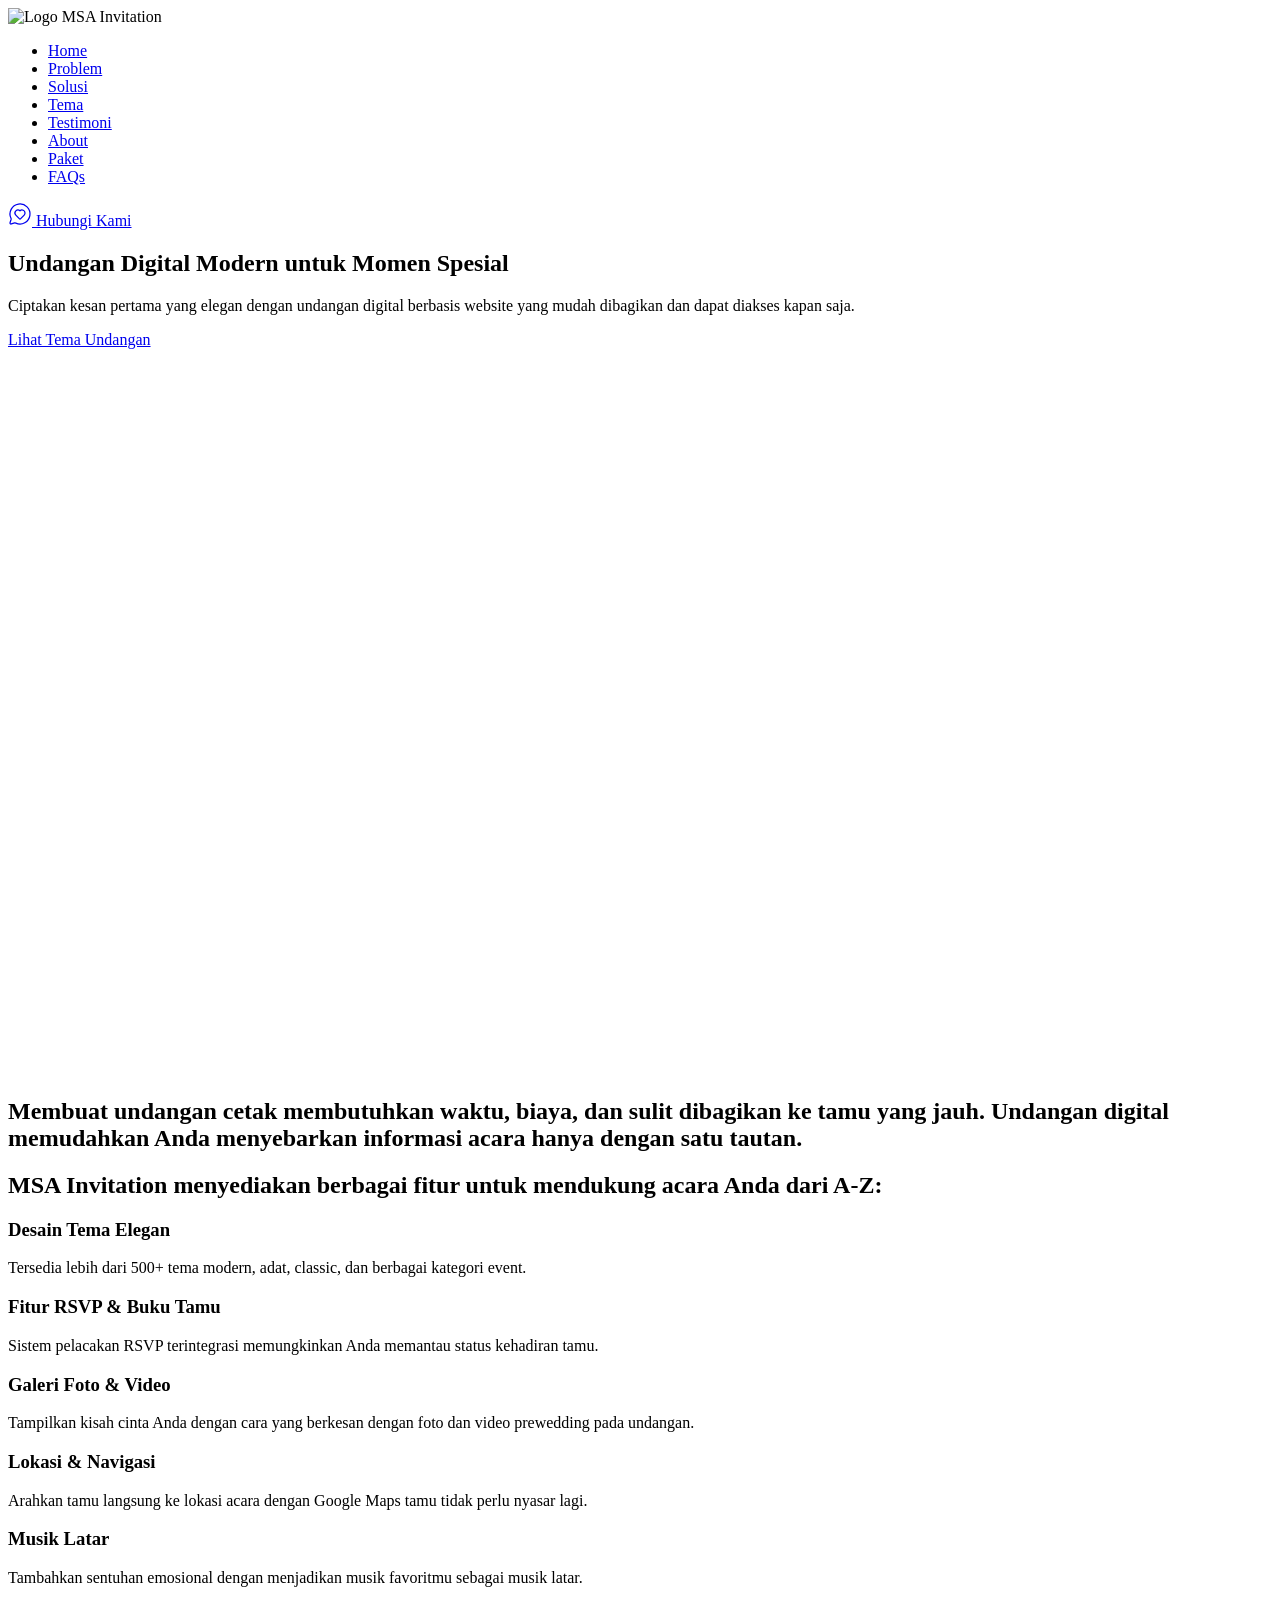
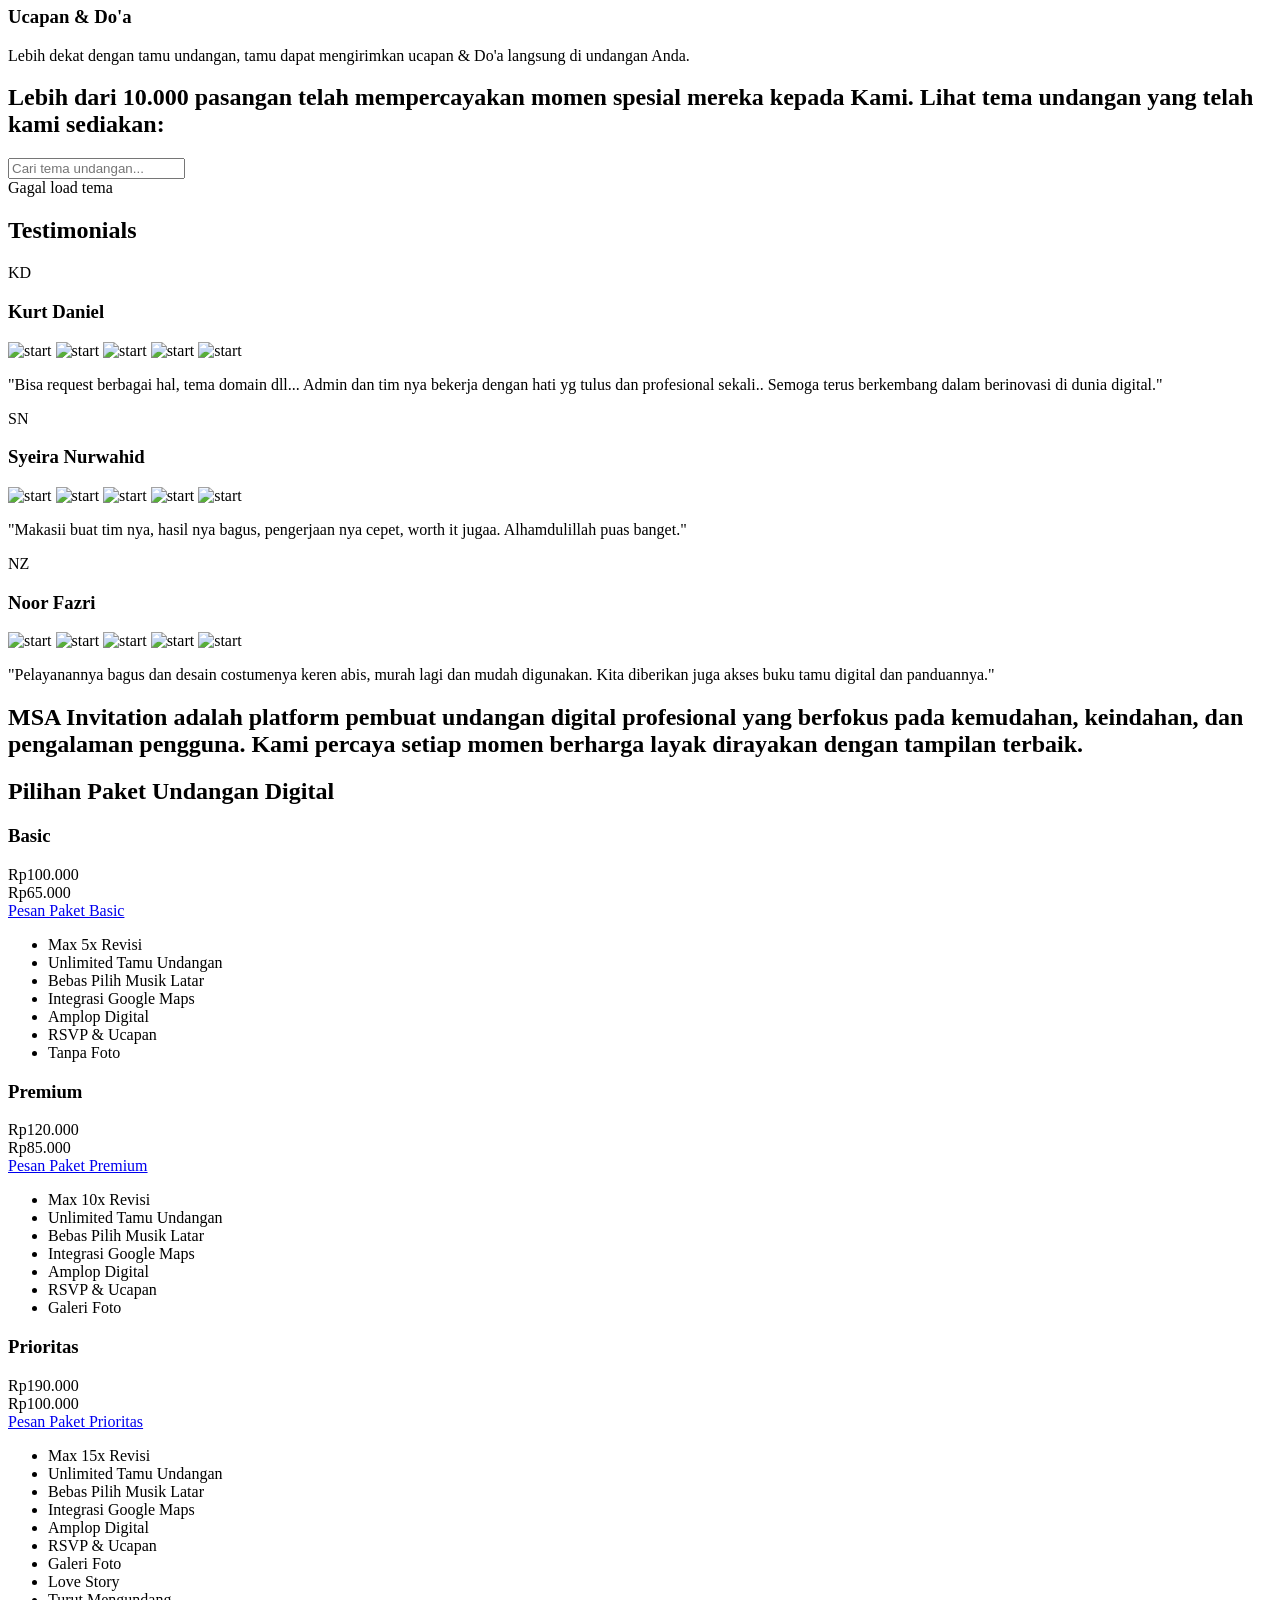
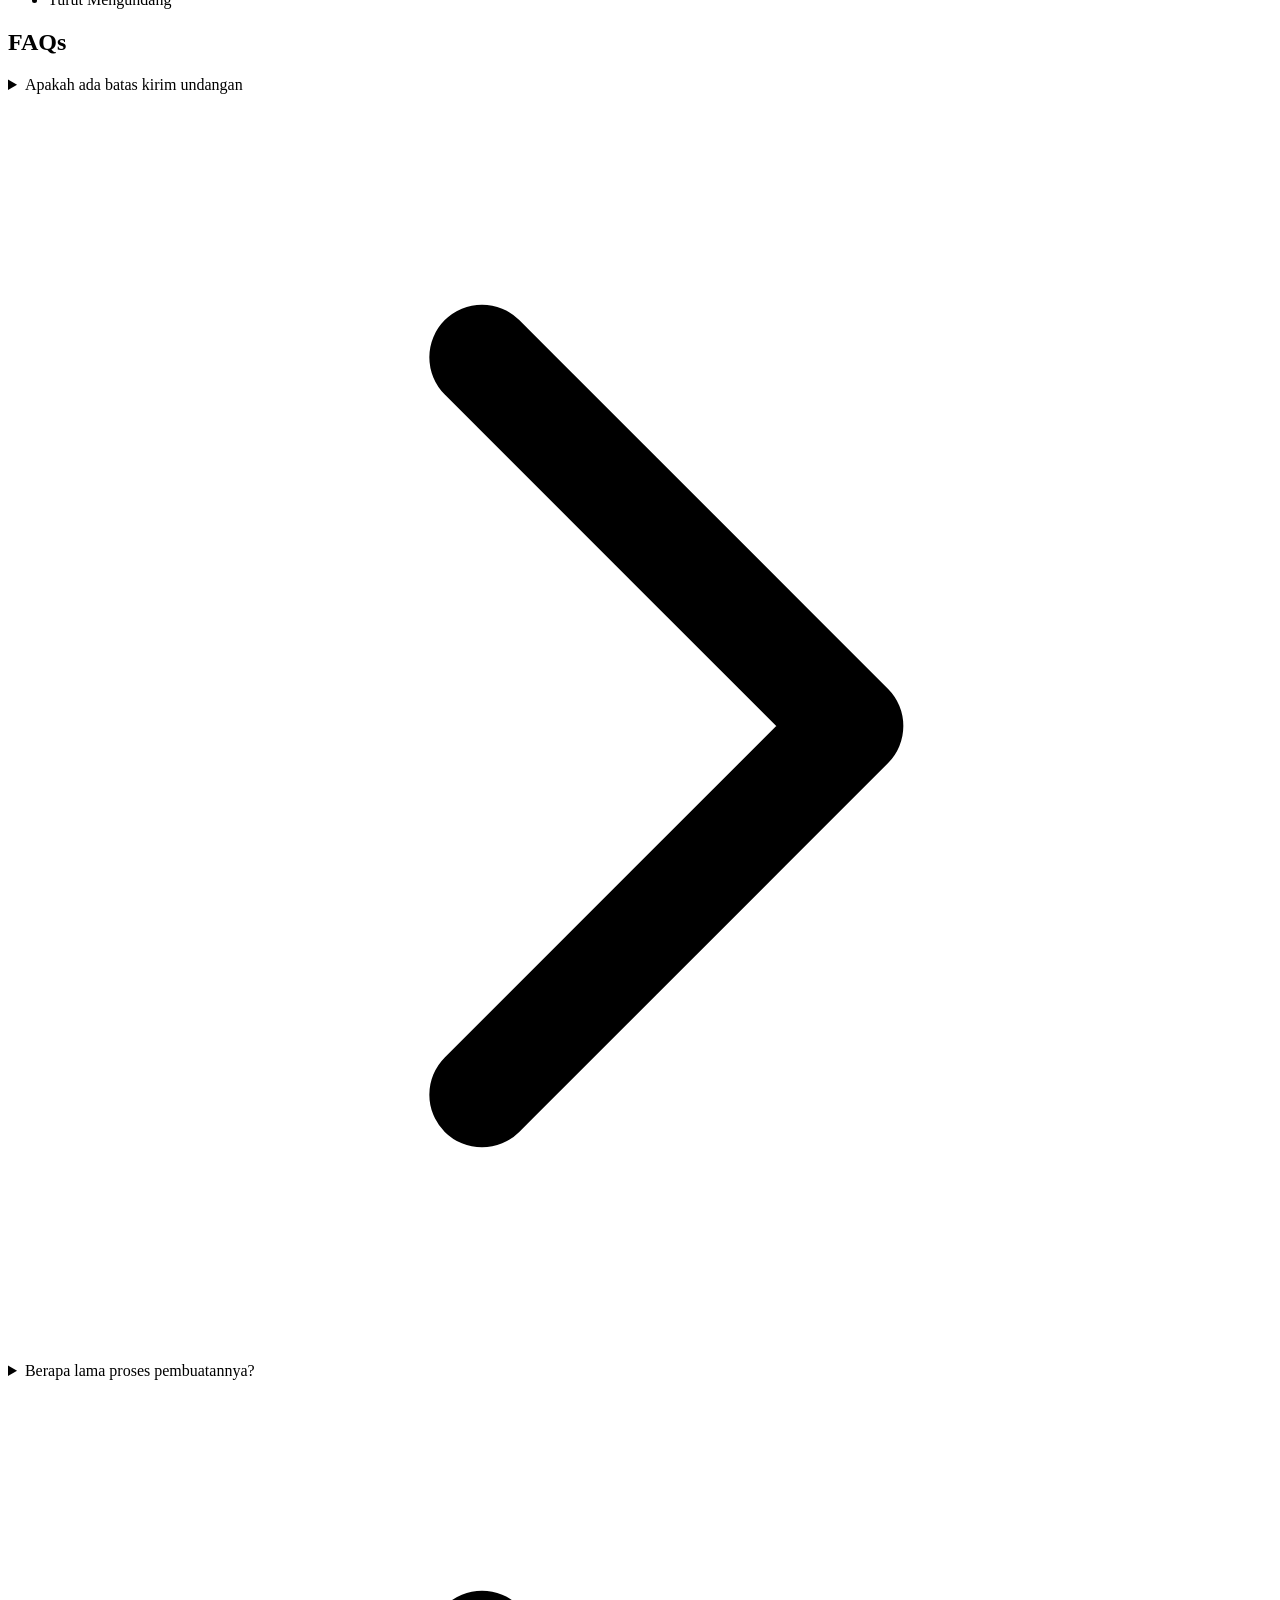
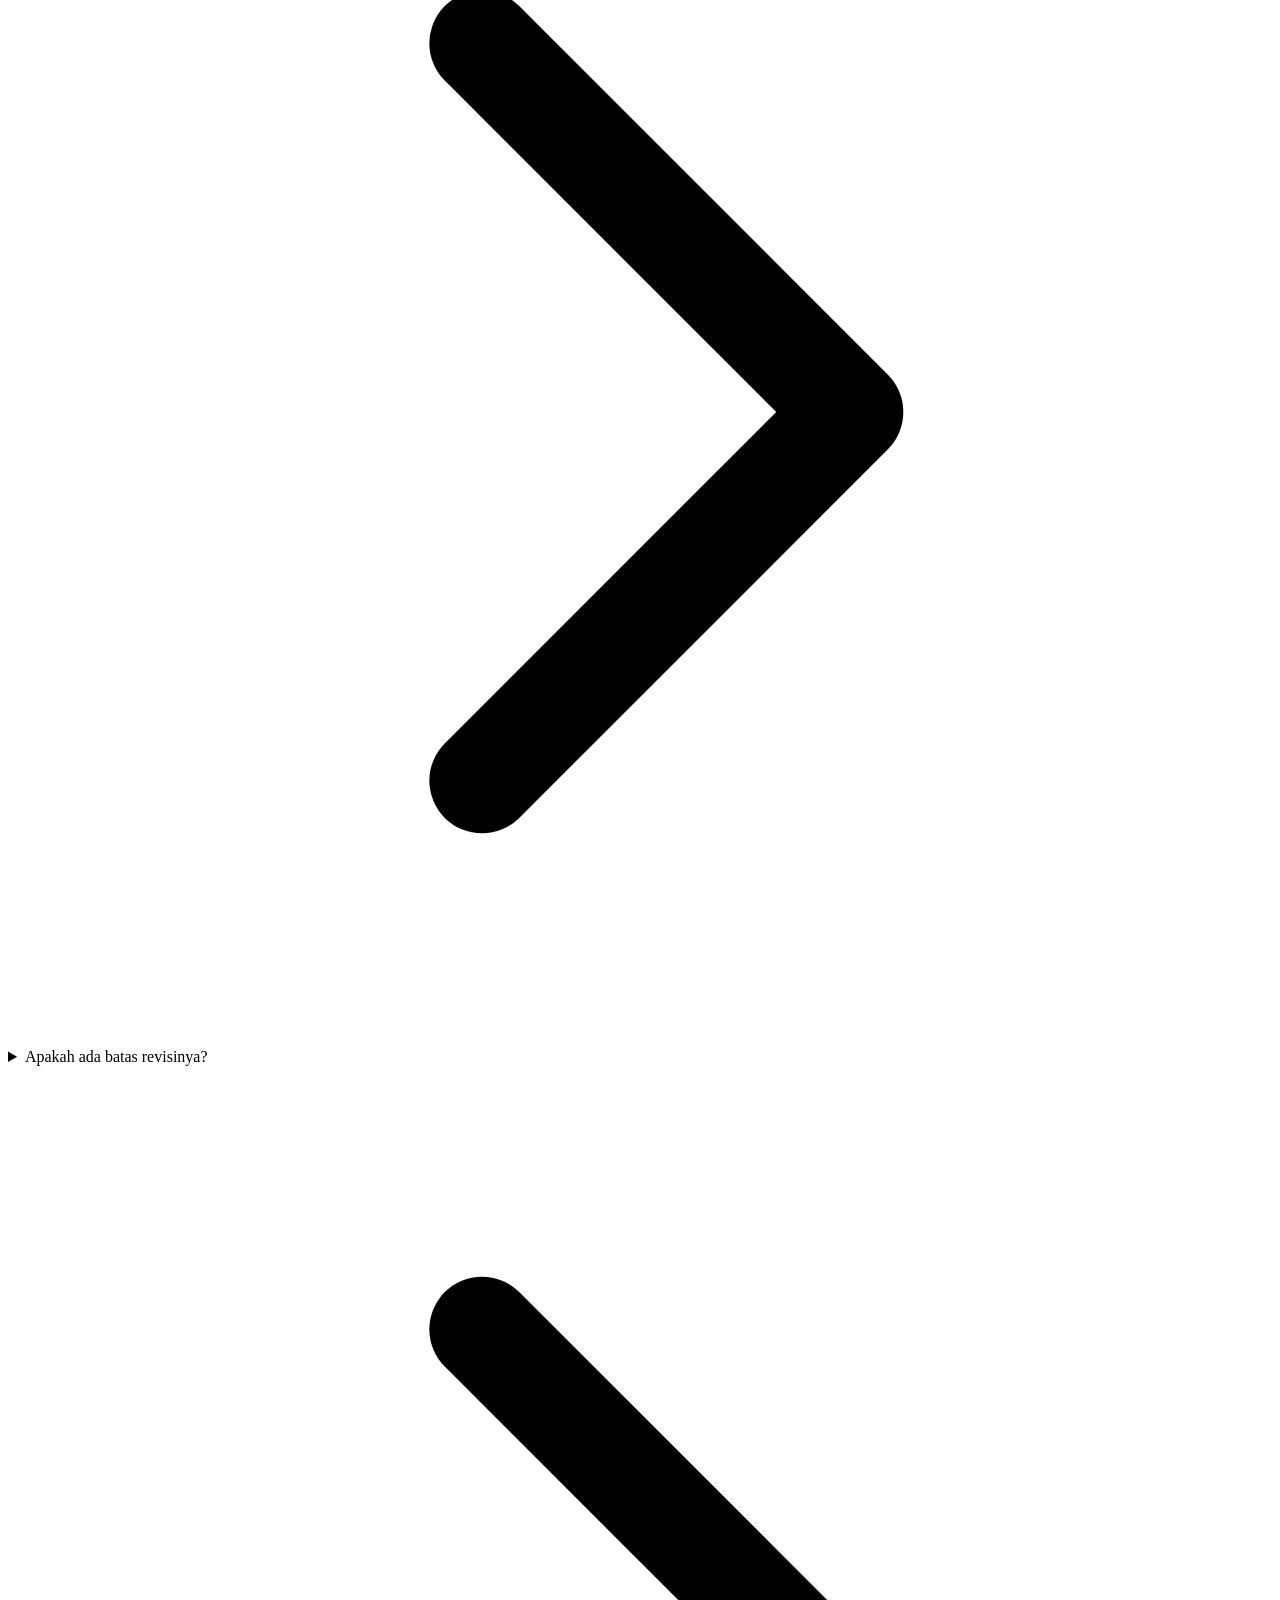
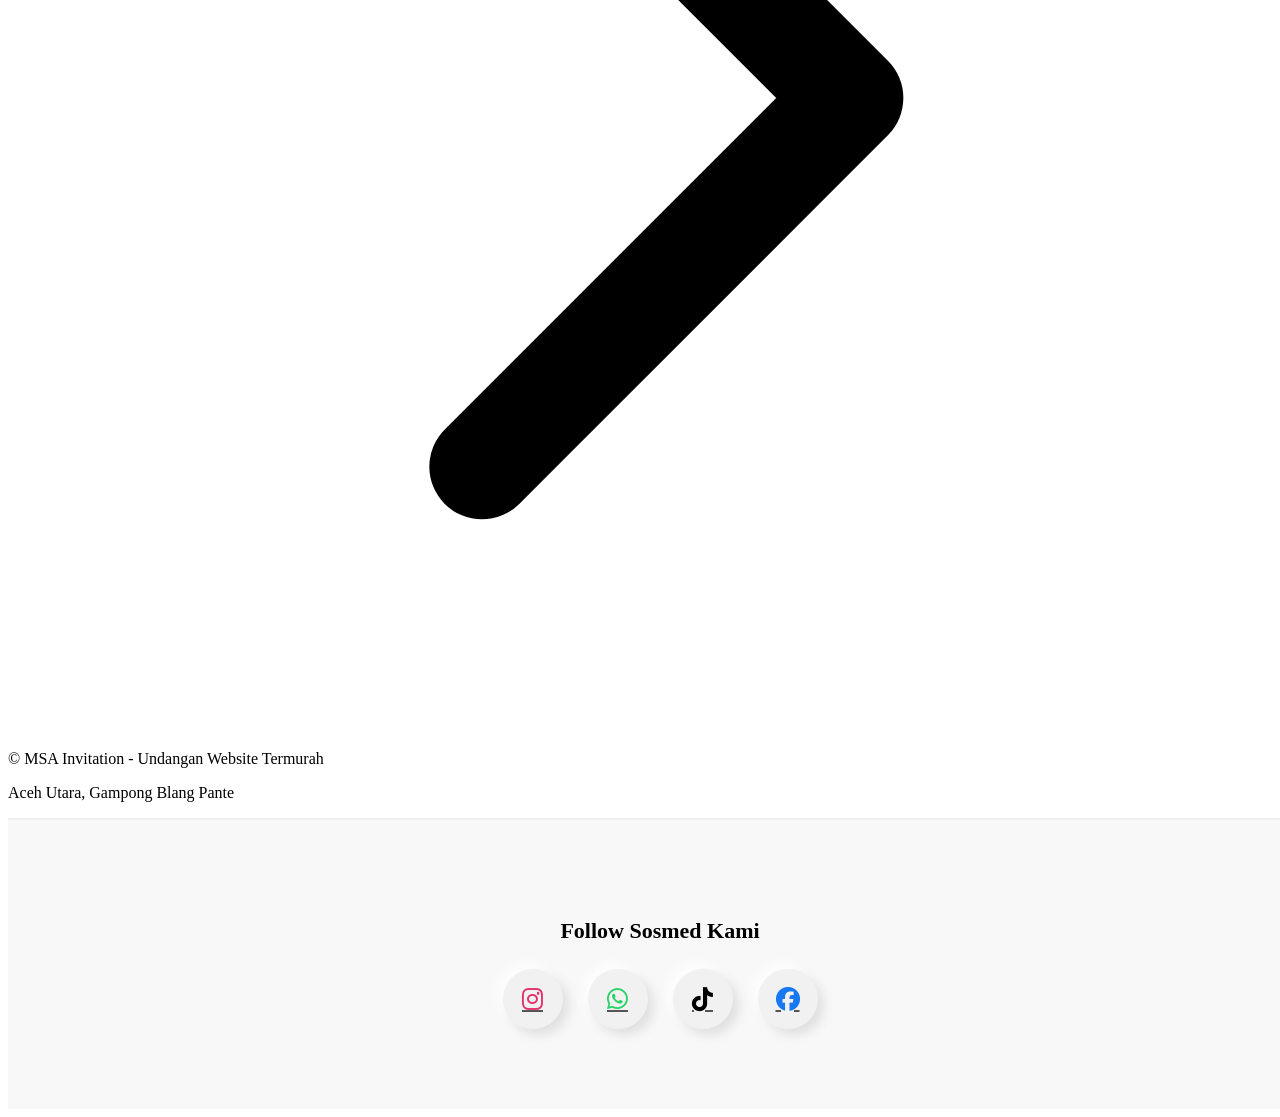
==== index.htm @ 3a058b0d "Update index.htm" ====
<!DOCTYPE html>
<html lang="en" class="scroll-smooth">
  <head>
    <meta charset="UTF-8" />
    <meta name="viewport" content="width=device-width, initial-scale=1.0" />
    <script src="https://cdn.jsdelivr.net/npm/@tailwindcss/browser@4"></script>
    <title>MSA Invitation - Undangan Website Murah</title>
    <meta
      name="description"
      content="Buat undangan online digital website cukup pilih tema, edit detail acara, upload foto, semua bisa selesai dalam hitungan menit."
    />
    <meta
      property="og:title"
      content="MSA Invitation - Undangan Website Murah"
    />
    <meta
      property="og:description"
      content="Buat undangan online digital website cukup pilih tema, edit detail acara, upload foto, semua bisa selesai dalam hitungan menit."
    />
    <meta
      property="og:image"
      content="https://alamatwebvercel.app/assets/thumbnail.jpg"
    />
    <meta property="og:url" content="https://alamatwebvercel.app" />

    <meta property="og:type" content="website" />
    <link rel="icon" href="favicon.ico" type="image/x-icon" />
    <link
      rel="stylesheet"
      href="https://cdn.hugeicons.com/font/hgi-stroke-rounded.css"
    />
    <link rel="stylesheet" href="/assets/theme-14.css" />
  </head>
  <body>
    <header class="sticky top-0 z-100">
      <nav class="h-18 navbar backdrop-blur-xs border-b border-secondary">
        <div
          class="h-full w-full max-w-6xl px-4 flex items-center justify-between mx-auto"
        >
          <div class="w-50 flex items-center gap-2">
            <img src="/assets/MSA P.png" alt="Logo" height="48" width="48" />
            <span class="text-lg font-bold">MSA Invitation</span>
          </div>
          <ul class="hidden lg:flex items-center justify-center grow gap-2">
            <li>
              <a
                href="#home"
                class="text-sm px-4 py-2 cursor-pointer hover:text-primary hover:bg-black/5 rounded"
              >
                Home
              </a>
            </li>
            <li>
              <a
                href="#problem"
                class="text-sm px-4 py-2 cursor-pointer hover:text-primary hover:bg-black/5 rounded"
              >
                Problem
              </a>
            </li>
            <li>
              <a
                href="#solusi"
                class="text-sm px-4 py-2 cursor-pointer hover:text-primary hover:bg-black/5 rounded"
              >
                Solusi
              </a>
            </li>
            <li>
              <a
                href="#tema"
                class="text-sm px-4 py-2 cursor-pointer hover:text-primary hover:bg-black/5 rounded"
              >
                Tema
              </a>
            </li>
            <li>
              <a
                href="#testimoni"
                class="text-sm px-4 py-2 cursor-pointer hover:text-primary hover:bg-black/5 rounded"
              >
                Testimoni
              </a>
            </li>
            <li>
              <a
                href="#tentang"
                class="text-sm px-4 py-2 cursor-pointer hover:text-primary hover:bg-black/5 rounded"
              >
                About
              </a>
            </li>
            <li>
              <a
                href="#paket"
                class="text-sm px-4 py-2 cursor-pointer hover:text-primary hover:bg-black/5 rounded"
              >
                Paket
              </a>
            </li>
            <li>
              <a
                href="#faq"
                class="text-sm px-4 py-2 cursor-pointer hover:text-primary hover:bg-black/5 rounded"
              >
                FAQs
              </a>
            </li>
          </ul>
          <div class="w-50 text-right">
            <a
              href="https://wa.me/6281261233730"
              class="btn px-2 sm:px-4 py-2 bg-primary text-white rounded cursor-pointer hover:bg-primary inline-flex items-center justify-center gap-2"
            >
              <span class="sm:hidden">
                <svg
                  xmlns="http://www.w3.org/2000/svg"
                  width="24"
                  height="24"
                  viewBox="0 0 24 24"
                  fill="none"
                  stroke="currentColor"
                  stroke-width="1.25"
                  stroke-linecap="round"
                  stroke-linejoin="round"
                  class="lucide lucide-message-circle-heart-icon lucide-message-circle-heart"
                >
                  <path
                    d="M2.992 16.342a2 2 0 0 1 .094 1.167l-1.065 3.29a1 1 0 0 0 1.236 1.168l3.413-.998a2 2 0 0 1 1.099.092 10 10 0 1 0-4.777-4.719"
                  />
                  <path
                    d="M7.828 13.07A3 3 0 0 1 12 8.764a3 3 0 0 1 5.004 2.224 3 3 0 0 1-.832 2.083l-3.447 3.62a1 1 0 0 1-1.45-.001z"
                  />
                </svg>
              </span>
              <span class="hidden sm:inline">Hubungi Kami</span>
            </a>
          </div>
        </div>
      </nav>
    </header>

    <section
      id="home"
      class="hero py-20 md:py-32 text-center bg-secondary border-b border-secondary flex flex-col justify-center"
      style="min-height: calc(100vh - 72px)"
    >
      <div class="max-w-4xl mx-auto px-6">
        <h1 class="text-5xl md:text-7xl font-extrabold mb-6 leading-none">
          Undangan Digital Modern untuk
          <span class="text-gradient"> Momen Spesial </span>
        </h1>
        <p class="text-xl md:text-2xl mb-10 opacity-90 max-w-2xl mx-auto">
          Ciptakan kesan pertama yang elegan dengan undangan digital berbasis
          website yang mudah dibagikan dan dapat diakses kapan saja.
        </p>

        <a
          href="#tema"
          class="btn inline-block px-12 py-4 text-lg text-white bg-primary rounded shadow-lg hover:bg-primary transition duration-300 transform hover:scale-105"
        >
          Lihat Tema Undangan
        </a>
      </div>
    </section>

    <section id="problem" class="py-16 md:py-24">
      <div class="max-w-7xl mx-auto px-6">
        <h2 class="text-4xl font-bold text-center">
          Membuat undangan cetak membutuhkan waktu, biaya, dan sulit dibagikan
          ke tamu yang jauh.
          <span class="text-gradient">Undangan digital</span> memudahkan Anda
          menyebarkan informasi acara hanya dengan satu tautan.
        </h2>
      </div>
    </section>

    <section
      id="solusi"
      class="py-16 bg-secondary border-t border-b border-secondary"
    >
      <div class="max-w-7xl mx-auto px-6">
        <h2 class="text-4xl font-bold text-center mb-16 max-w-4xl mx-auto">
          <span class="text-gradient">MSA Invitation </span> menyediakan
          berbagai fitur untuk mendukung acara Anda dari A-Z:
        </h2>

        <div class="grid sm:grid-cols-2 md:grid-cols-3 gap-6 sm:gap-10">
          <!-- Fitur 1 -->
          <div
            class="bg-card p-8 rounded shadow-lg hover:shadow-2xl transition duration-300"
          >
            <div
              class="size-16 text-3xl flex-none flex items-center justify-center bg-primary rounded-full mb-3"
            >
              <i class="hgi hgi-stroke hgi-web-design-01"></i>
            </div>

            <h3 class="text-2xl font-bold mb-3">Desain Tema Elegan</h3>
            <p class="opacity-90">
              Tersedia lebih dari 500+ tema modern, adat, classic, dan berbagai
              kategori event.
            </p>
          </div>

          <!-- Fitur 2 -->
          <div
            class="bg-card p-8 rounded shadow-lg hover:shadow-2xl transition duration-300"
          >
            <div
              class="size-16 text-3xl flex-none flex items-center justify-center bg-primary rounded-full mb-3"
            >
              <i class="hgi hgi-stroke hgi-mail-account-02"></i>
            </div>
            <h3 class="text-2xl font-bold mb-3">Fitur RSVP & Buku Tamu</h3>
            <p class="opacity-90">
              Sistem pelacakan RSVP terintegrasi memungkinkan Anda memantau
              status kehadiran tamu.
            </p>
          </div>

          <!-- Fitur 3 -->
          <div
            class="bg-card p-8 rounded shadow-lg hover:shadow-2xl transition duration-300"
          >
            <div
              class="size-16 text-3xl flex-none flex items-center justify-center bg-primary rounded-full mb-3"
            >
              <i class="hgi hgi-stroke hgi-image-02"></i>
            </div>
            <h3 class="text-2xl font-bold mb-3">Galeri Foto & Video</h3>
            <p class="opacity-90">
              Tampilkan kisah cinta Anda dengan cara yang berkesan dengan foto
              dan video prewedding pada undangan.
            </p>
          </div>

          <!-- Fitur 4 -->
          <div
            class="bg-card p-8 rounded shadow-lg hover:shadow-2xl transition duration-300"
          >
            <div
              class="size-16 text-3xl flex-none flex items-center justify-center bg-primary rounded-full mb-3"
            >
              <i class="hgi hgi-stroke hgi-maps-location-01"></i>
            </div>
            <h3 class="text-2xl font-bold mb-3">Lokasi & Navigasi</h3>
            <p class="opacity-90">
              Arahkan tamu langsung ke lokasi acara dengan Google Maps tamu
              tidak perlu nyasar lagi.
            </p>
          </div>

          <!-- Fitur 5 -->
          <div
            class="bg-card p-8 rounded shadow-lg hover:shadow-2xl transition duration-300"
          >
            <div
              class="size-16 text-3xl flex-none flex items-center justify-center bg-primary rounded-full mb-3"
            >
              <i class="hgi hgi-stroke hgi-music-note-03"></i>
            </div>
            <h3 class="text-2xl font-bold mb-3">Musik Latar</h3>
            <p class="opacity-90">
              Tambahkan sentuhan emosional dengan menjadikan musik favoritmu
              sebagai musik latar.
            </p>
          </div>

          <!-- Fitur 6 -->
          <div
            class="bg-card p-8 rounded shadow-lg hover:shadow-2xl transition duration-300"
          >
            <div
              class="size-16 text-3xl flex-none flex items-center justify-center bg-primary rounded-full mb-3"
            >
              <i class="hgi hgi-stroke hgi-comment-01"></i>
            </div>
            <h3 class="text-2xl font-bold mb-3">Ucapan & Do'a</h3>
            <p class="opacity-90">
              Lebih dekat dengan tamu undangan, tamu dapat mengirimkan ucapan &
              Do'a langsung di undangan Anda.
            </p>
          </div>
        </div>
      </div>
    </section>

    <section id="tema" class="py-16">
  <div class="max-w-7xl mx-auto px-6">
    <h2 class="text-4xl font-bold text-center mb-6 max-w-4xl mx-auto">
      Lebih dari <span class="text-gradient">10.000</span> pasangan telah
      mempercayakan momen spesial mereka kepada 
      <span class="text-gradient">Kami</span>. Lihat tema undangan
      yang telah kami sediakan:
    </h2>

    <!-- SEARCH BAR -->
    <div class="max-w-md mx-auto mb-6">
      <input
        type="text"
        id="searchInput"
        placeholder="Cari tema undangan..."
        class="w-full px-4 py-3 rounded-lg border border-secondary bg-card focus:outline-none focus:ring-2 focus:ring-primary"
      />
    </div>

    <div
      id="categories"
      class="flex flex-wrap gap-2 items-center justify-center mb-6"
    ></div>

    <div
      id="themes"
      class="grid grid-cols-2 md:grid-cols-3 lg:grid-cols-4 gap-2 sm:gap-10"
    ></div>
</section>

    <section
      id="testimoni"
      class="py-16 bg-secondary border-t border-b border-secondary"
    >
      <div class="max-w-7xl mx-auto px-6">
        <h2 class="text-4xl font-bold text-center mb-16 max-w-4xl mx-auto">
          Testimonials
        </h2>

        <div class="grid md:grid-cols-3 gap-6 sm:gap-10">
          <!-- Testimoni 1 -->
          <div
            class="bg-card p-8 rounded shadow-lg hover:shadow-2xl transition duration-300"
          >
            <div class="flex items-center space-x-2 mb-4">
              <div
                class="size-16 flex-none flex items-center justify-center bg-secondary border border-secondary rounded-full"
              >
                KD
              </div>
              <div class="leading-snug">
                <h3 class="font-bold">Kurt Daniel</h3>
                <div class="flex items-center">
                  <img
                    src="/assets/star.svg"
                    alt="start"
                    height="18"
                    width="18"
                  />
                  <img
                    src="/assets/star.svg"
                    alt="start"
                    height="18"
                    width="18"
                  />
                  <img
                    src="/assets/star.svg"
                    alt="start"
                    height="18"
                    width="18"
                  />
                  <img
                    src="/assets/star.svg"
                    alt="start"
                    height="18"
                    width="18"
                  />
                  <img
                    src="/assets/star.svg"
                    alt="start"
                    height="18"
                    width="18"
                  />
                </div>
              </div>
            </div>
            <p class="opacity-90">
              "Bisa request berbagai hal, tema domain dll... Admin dan tim nya
              bekerja dengan hati yg tulus dan profesional sekali.. Semoga terus
              berkembang dalam berinovasi di dunia digital."
            </p>
          </div>

          <!-- Testimoni 2 -->
          <div
            class="bg-card p-8 rounded shadow-lg hover:shadow-2xl transition duration-300"
          >
            <div class="flex items-center space-x-2 mb-4">
              <div
                class="size-16 flex-none flex items-center justify-center bg-secondary border border-secondary rounded-full"
              >
                SN
              </div>
              <div class="leading-snug">
                <h3 class="font-bold">Syeira Nurwahid</h3>
                <div class="flex items-center">
                  <img
                    src="/assets/star.svg"
                    alt="start"
                    height="18"
                    width="18"
                  />
                  <img
                    src="/assets/star.svg"
                    alt="start"
                    height="18"
                    width="18"
                  />
                  <img
                    src="/assets/star.svg"
                    alt="start"
                    height="18"
                    width="18"
                  />
                  <img
                    src="/assets/star.svg"
                    alt="start"
                    height="18"
                    width="18"
                  />
                  <img
                    src="/assets/star.svg"
                    alt="start"
                    height="18"
                    width="18"
                  />
                </div>
              </div>
            </div>
            <p class="opacity-90">
              "Makasii buat tim nya, hasil nya bagus, pengerjaan nya cepet,
              worth it jugaa. Alhamdulillah puas banget."
            </p>
          </div>

          <!-- Testimoni 3 -->
          <div
            class="bg-card p-8 rounded shadow-lg hover:shadow-2xl transition duration-300"
          >
            <div class="flex items-center space-x-2 mb-4">
              <div
                class="size-16 flex-none flex items-center justify-center bg-secondary border border-secondary rounded-full"
              >
                NZ
              </div>
              <div class="leading-snug">
                <h3 class="font-bold">Noor Fazri</h3>
                <div class="flex items-center">
                  <img
                    src="/assets/star.svg"
                    alt="start"
                    height="18"
                    width="18"
                  />
                  <img
                    src="/assets/star.svg"
                    alt="start"
                    height="18"
                    width="18"
                  />
                  <img
                    src="/assets/star.svg"
                    alt="start"
                    height="18"
                    width="18"
                  />
                  <img
                    src="/assets/star.svg"
                    alt="start"
                    height="18"
                    width="18"
                  />
                  <img
                    src="/assets/star.svg"
                    alt="start"
                    height="18"
                    width="18"
                  />
                </div>
              </div>
            </div>
            <p class="opacity-90">
              "Pelayanannya bagus dan desain costumenya keren abis, murah lagi
              dan mudah digunakan. Kita diberikan juga akses buku tamu digital
              dan panduannya."
            </p>
          </div>
        </div>
      </div>
    </section>

    <section id="tentang" class="py-16 md:py-24">
      <div class="max-w-7xl mx-auto px-6">
        <h2 class="text-4xl font-bold text-center">
          <span class="text-gradient">MSA Invitation</span> adalah platform
          pembuat undangan digital profesional yang berfokus pada kemudahan,
          keindahan, dan pengalaman pengguna. Kami percaya
          <span class="text-gradient">setiap momen berharga</span> layak
          dirayakan dengan tampilan terbaik.
        </h2>
      </div>
    </section>

    <section
      id="paket"
      class="py-16 bg-secondary border-t border-b border-secondary"
    >
      <div class="max-w-7xl mx-auto px-6">
        <h2 class="text-4xl font-bold text-center mb-16 max-w-4xl mx-auto">
          Pilihan Paket Undangan Digital
        </h2>

        <div class="grid md:grid-cols-3 gap-10">
          <!-- Paket 1 -->
          <div
            class="bg-card p-8 rounded shadow-lg hover:shadow-2xl transition duration-300 space-y-6"
          >
            <div class="leading-snug text-center">
              <h3 class="text-2xl uppercase tracking-wider">Basic</h3>
              <div class="line-through">Rp100.000</div>
              <div class="text-4xl font-bold">Rp65.000</div>
            </div>
            <a
              href="https://wa.me/6281261233730?text=Saya+mau+pesan+paket+Basic"
              target="_blank"
              rel="nofollow"
              class="btn w-full text-sm sm:text-base inline-flex items-center text-center justify-center rounded h-12 px-2 bg-primary text-white hover:bg-primary"
            >
              Pesan Paket Basic
            </a>
            <ul class="opacity-90 list-disc pl-4 text-lg">
              <li>Max 5x Revisi</li>
              <li>Unlimited Tamu Undangan</li>
              <li>Bebas Pilih Musik Latar</li>
              <li>Integrasi Google Maps</li>
              <li>Amplop Digital</li>
              <li>RSVP & Ucapan</li>
              <li>Tanpa Foto</li>
            </ul>
          </div>

          <!-- Paket 2 -->
          <div
            class="bg-card p-8 rounded shadow-lg hover:shadow-2xl transition duration-300 space-y-6"
          >
            <div class="leading-snug text-center">
              <h3 class="text-2xl uppercase tracking-wider">Premium</h3>
              <div class="line-through">Rp120.000</div>
              <div class="text-4xl font-bold">Rp85.000</div>
            </div>
            <a
              href="https://wa.me/6281261233730?text=Saya+mau+pesan+paket+Premium"
              target="_blank"
              rel="nofollow"
              class="btn w-full text-sm sm:text-base inline-flex items-center text-center justify-center rounded h-12 px-2 bg-primary text-white hover:bg-primary"
            >
              Pesan Paket Premium
            </a>
            <ul class="opacity-90 list-disc pl-4 text-lg">
              <li>Max 10x Revisi</li>
              <li>Unlimited Tamu Undangan</li>
              <li>Bebas Pilih Musik Latar</li>
              <li>Integrasi Google Maps</li>
              <li>Amplop Digital</li>
              <li>RSVP & Ucapan</li>
              <li>Galeri Foto</li>
            </ul>
          </div>

          <!-- Paket 3 -->
          <div
            class="bg-card p-8 rounded shadow-lg hover:shadow-2xl transition duration-300 space-y-6"
          >
            <div class="leading-snug text-center">
              <h3 class="text-2xl uppercase tracking-wider">Prioritas</h3>
              <div class="line-through">Rp190.000</div>
              <div class="text-4xl font-bold">Rp100.000</div>
            </div>
            <a
              href="https://wa.me/6281261233730?text=Saya+mau+pesan+paket+Prioritas"
              target="_blank"
              rel="nofollow"
              class="btn w-full text-sm sm:text-base inline-flex items-center text-center justify-center rounded h-12 px-2 bg-primary text-white hover:bg-primary"
            >
              Pesan Paket Prioritas
            </a>
            <ul class="opacity-90 list-disc pl-4 text-lg">
              <li>Max 15x Revisi</li>
              <li>Unlimited Tamu Undangan</li>
              <li>Bebas Pilih Musik Latar</li>
              <li>Integrasi Google Maps</li>
              <li>Amplop Digital</li>
              <li>RSVP & Ucapan</li>
              <li>Galeri Foto</li>
              <li>Love Story</li>
              <li>Turut Mengundang</li>
            </ul>
          </div>
        </div>
      </div>
    </section>

    <section id="faq" class="py-16">
      <div class="max-w-4xl mx-auto px-6 text-center">
        <h2 class="text-4xl font-bold mb-6">FAQs</h2>
        <div class="space-y-4">
          <details
            class="text-left group border border-secondary rounded p-4 bg-card shadow hover:shadow-md transition-shadow duration-200"
          >
            <summary
              class="cursor-pointer font-medium flex justify-between items-center text-base font-sans group-hover:underline"
            >
              Apakah ada batas kirim undangan
              <svg
                class="size-4 transition-transform duration-200 group-open:rotate-90"
                fill="none"
                stroke="currentColor"
                viewBox="0 0 24 24"
              >
                <path
                  stroke-linecap="round"
                  stroke-linejoin="round"
                  stroke-width="2"
                  d="M9 5l7 7-7 7"
                ></path>
              </svg>
            </summary>
            <p class="mt-4">
              Tidak ada batas untuk kirim undangan. Cukup satu undangan kirim
              sepuasnya.
            </p>
          </details>

          <details
            class="text-left group border border-secondary rounded p-4 bg-card shadow hover:shadow-md transition-shadow duration-200"
          >
            <summary
              class="cursor-pointer font-medium flex justify-between items-center text-base font-sans group-hover:underline"
            >
              Berapa lama proses pembuatannya?
              <svg
                class="size-4 transition-transform duration-200 group-open:rotate-90"
                fill="none"
                stroke="currentColor"
                viewBox="0 0 24 24"
              >
                <path
                  stroke-linecap="round"
                  stroke-linejoin="round"
                  stroke-width="2"
                  d="M9 5l7 7-7 7"
                ></path>
              </svg>
            </summary>
            <p class="mt-4">
              Kurang lebih 1 jam kerja, undangan kamu sudah siap dibagikan.
            </p>
          </details>

          <details
            class="text-left group border border-secondary rounded p-4 bg-card shadow hover:shadow-md transition-shadow duration-200"
          >
            <summary
              class="cursor-pointer font-medium flex justify-between items-center text-base font-sans group-hover:underline"
            >
              Apakah ada batas revisinya?
              <svg
                class="size-4 transition-transform duration-200 group-open:rotate-90"
                fill="none"
                stroke="currentColor"
                viewBox="0 0 24 24"
              >
                <path
                  stroke-linecap="round"
                  stroke-linejoin="round"
                  stroke-width="2"
                  d="M9 5l7 7-7 7"
                ></path>
              </svg>
            </summary>
            <p class="mt-4">
              Kamu bisa request revisi sesuai paket yang kaka ambil untuk setiap undangan yang
              di buat.
            </p>
          </details>
        </div>
      </div>
    </section>

    <!-- Footer -->
    <footer class="py-8 text-center text-zinc-500">
      <p>&copy; MSA Invitation - Undangan Website Termurah</p>
      <p class="text-xs mt-2">
        Aceh Utara, Gampong Blang Pante
      </p>
    </div>

  </div>
</section><!-- SOSMED SECTION -->
<section class="sosmed-fix">
  <h2>Follow Sosmed Kami</h2>

  <div class="sosmed-icons">
    <a href="https://www.instagram.com/msa_invitation?igsh=b3ByZXFiYWM4eXg5" target="_blank">
      <i class="fab fa-instagram"></i>
    </a>
    <a href="https://api.whatsapp.com/send?phone=6281261233730" target="_blank">
      <i class="fab fa-whatsapp"></i>
    </a>
    <a href="https://www.tiktok.com/@msainvitation?_t=ZS-8vaFXliIlsd&_r=1" target="_blank">
      <i class="fab fa-tiktok"></i>
    </a>
    <a href="https://www.facebook.com/share/1EvFyyPU51/" target="_blank">
      <i class="fab fa-facebook"></i>
    </a>
  </div>
</section>

<!-- WAJIB TARUH DI HEAD -->
<link rel="stylesheet" href="https://cdnjs.cloudflare.com/ajax/libs/font-awesome/6.5.0/css/all.min.css">

<style>
.sosmed-fix {
  width: 100%;
  text-align: center;
  padding: 80px 20px;
  background: #f8f8f8;
  border-top: 2px solid #eee;
  position: relative;
  z-index: 9999;
}

.sosmed-fix h2 {
  margin-bottom: 25px;
  font-size: 22px;
}

.sosmed-icons {
  display: flex;
  justify-content: center;
  gap: 25px;
  flex-wrap: wrap;
}

.sosmed-icons a {
  width: 60px;
  height: 60px;
  display: flex;
  align-items: center;
  justify-content: center;

  font-size: 24px;
  border-radius: 50%;

  background: #f1f1f1;
  color: #555;

  box-shadow: 
    6px 6px 12px rgba(0,0,0,0.1),
    -6px -6px 12px rgba(255,255,255,0.8);

  transition: 0.3s;
}

/* WARNA ICON (bukan background) */
.sosmed-icons a:nth-child(1) i { color: #E1306C; } /* IG */
.sosmed-icons a:nth-child(2) i { color: #25D366; } /* WA */
.sosmed-icons a:nth-child(3) i { color: #000; } /* TikTok */
.sosmed-icons a:nth-child(4) i { color: #1877F2; } /* FB */

/* HOVER */
.sosmed-icons a:hover {
  transform: translateY(-5px);
  box-shadow: 
    3px 3px 6px rgba(0,0,0,0.15),
    -3px -3px 6px rgba(255,255,255,0.8);
}

.sosmed-icons a:hover {
  transform: scale(1.2);
}
</style>
    </div>

  </div>

</body>
</html>

  </div>

</body>
</html>

    </footer>

    <script>
const baseUrl = "https://webinvit.id";
const phoneNumber = "6281261233730";

const categoryUrl = baseUrl + "/seller/api/v1/categories";

let nextPageUrl = baseUrl + "/seller/api/v1/products/websites?limit=50";
let allThemes = [];
let filteredThemes = [];
let currentCategoryId = null;

// ================= LOAD ALL THEMES =================
async function loadAllThemes() {
  const container = document.getElementById("themes");
  container.innerHTML = "Loading semua tema...";

  let url = nextPageUrl;

  try {
    while (url) {
      const res = await fetch(url);
      const result = await res.json();

      const data = result.data.data;
      allThemes = allThemes.concat(data);

      url = result.data.next_page_url;
    }

    renderThemes(allThemes);

  } catch (err) {
    console.log(err);
    container.innerHTML = "Gagal load tema";
  }
}

// ================= RENDER =================
function renderThemes(data) {
  const container = document.getElementById("themes");
  const resultCount = document.getElementById("resultCount");

  if (!container) return;

  container.innerHTML = "";

  if (resultCount) {
    resultCount.textContent = data.length + " tema ditemukan";
  }

  data.forEach(function(theme) {
    const card = document.createElement("div");

    card.innerHTML =
      '<div class="bg-card rounded shadow-lg">' +
        '<div class="aspect-square overflow-hidden">' +
          '<img src="' + theme.featured_image + '" class="w-full h-full object-cover">' +
        '</div>' +
        '<div class="p-3">' +
          '<h3 class="font-bold mb-2">' + theme.name + '</h3>' +
          '<div class="grid grid-cols-2 gap-2">' +
            '<a href="' + baseUrl + '/preview/' + theme.slug + '" target="_blank" class="bg-gray-200 text-center p-1 rounded">Preview</a>' +
            '<a href="https://wa.me/' + phoneNumber + '?text=Pesan+' + theme.name + '" target="_blank" class="bg-purple-500 text-white text-center p-1 rounded">Pesan</a>' +
          '</div>' +
        '</div>' +
      '</div>';

    container.appendChild(card);
  });
}

// ================= SEARCH =================
document.getElementById("searchInput").addEventListener("input", function () {
  applyFilter();
});

// ================= FILTER GABUNG =================
function applyFilter() {
  const keyword = document.getElementById("searchInput").value.toLowerCase();

  filteredThemes = allThemes.filter(function(theme) {
    const matchName = theme.name.toLowerCase().includes(keyword);
    const matchCategory = currentCategoryId
      ? theme.category_id == currentCategoryId
      : true;

    return matchName && matchCategory;
  });

  renderThemes(filteredThemes);
}

// ================= LOAD CATEGORIES =================
async function loadCategories() {
  const container = document.getElementById("categories");

  try {
    const res = await fetch(categoryUrl);
    const result = await res.json();
    const categories = result.data;

    // tombol ALL
    const allBtn = document.createElement("button");
    allBtn.textContent = "Semua";
    allBtn.className = "btn m-1 category-active";
    allBtn.onclick = function () {
      currentCategoryId = null;
      setActive(this);
      applyFilter();
    };
    container.appendChild(allBtn);

    categories.forEach(function(cat) {

  // ❌ HAPUS KATEGORI SYUKURAN (atau kosong)
  if (cat.name.toLowerCase().includes("syukuran")) return;

      const btn = document.createElement("button");
      btn.textContent = cat.name;
      btn.className = "btn m-1";

      btn.onclick = function () {
        currentCategoryId = cat.id;
        setActive(this);
        applyFilter();
      };

      container.appendChild(btn);
    });

  } catch (err) {
    console.log(err);
  }
}

// ================= ACTIVE BUTTON =================
function setActive(el) {
  document.querySelectorAll("#categories button").forEach(btn => {
    btn.classList.remove("category-active");
  });
  el.classList.add("category-active");
}

// ================= INIT =================
loadCategories();
loadAllThemes();
</script>
  </body>
</html>
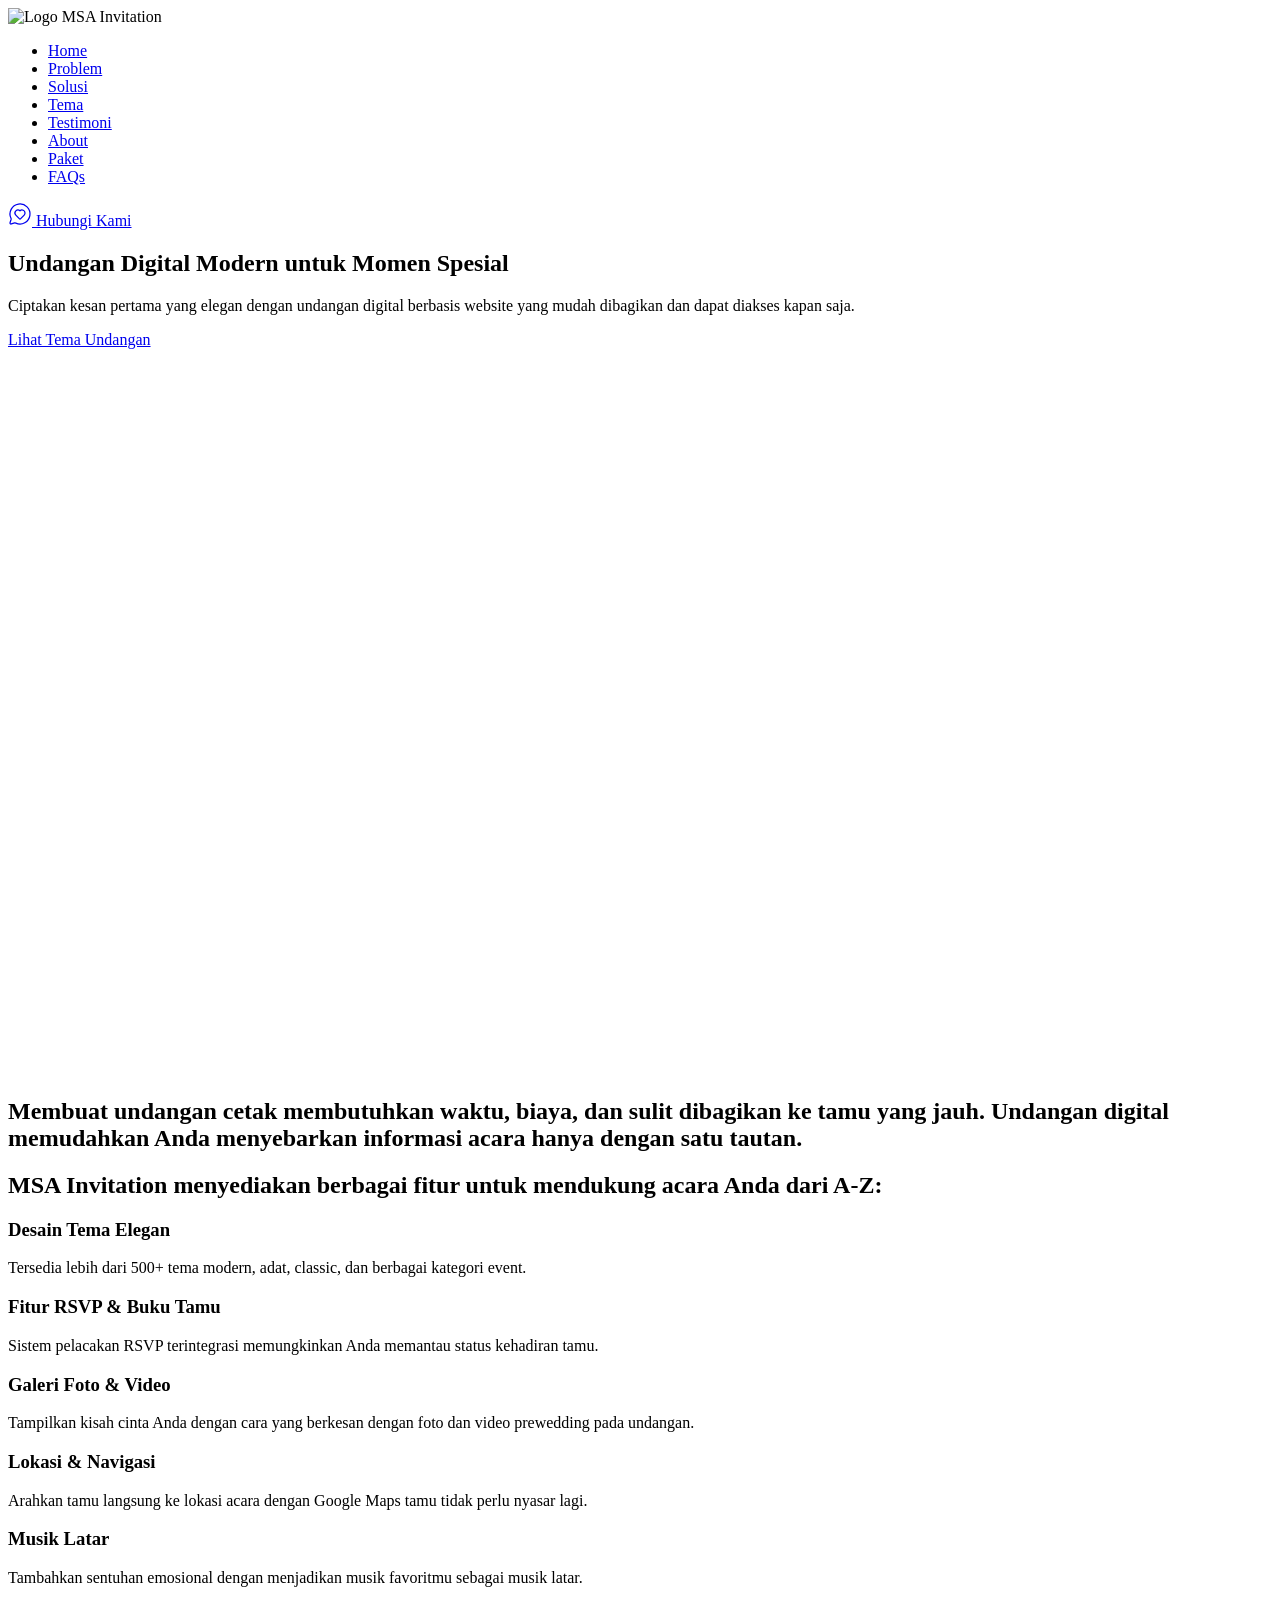
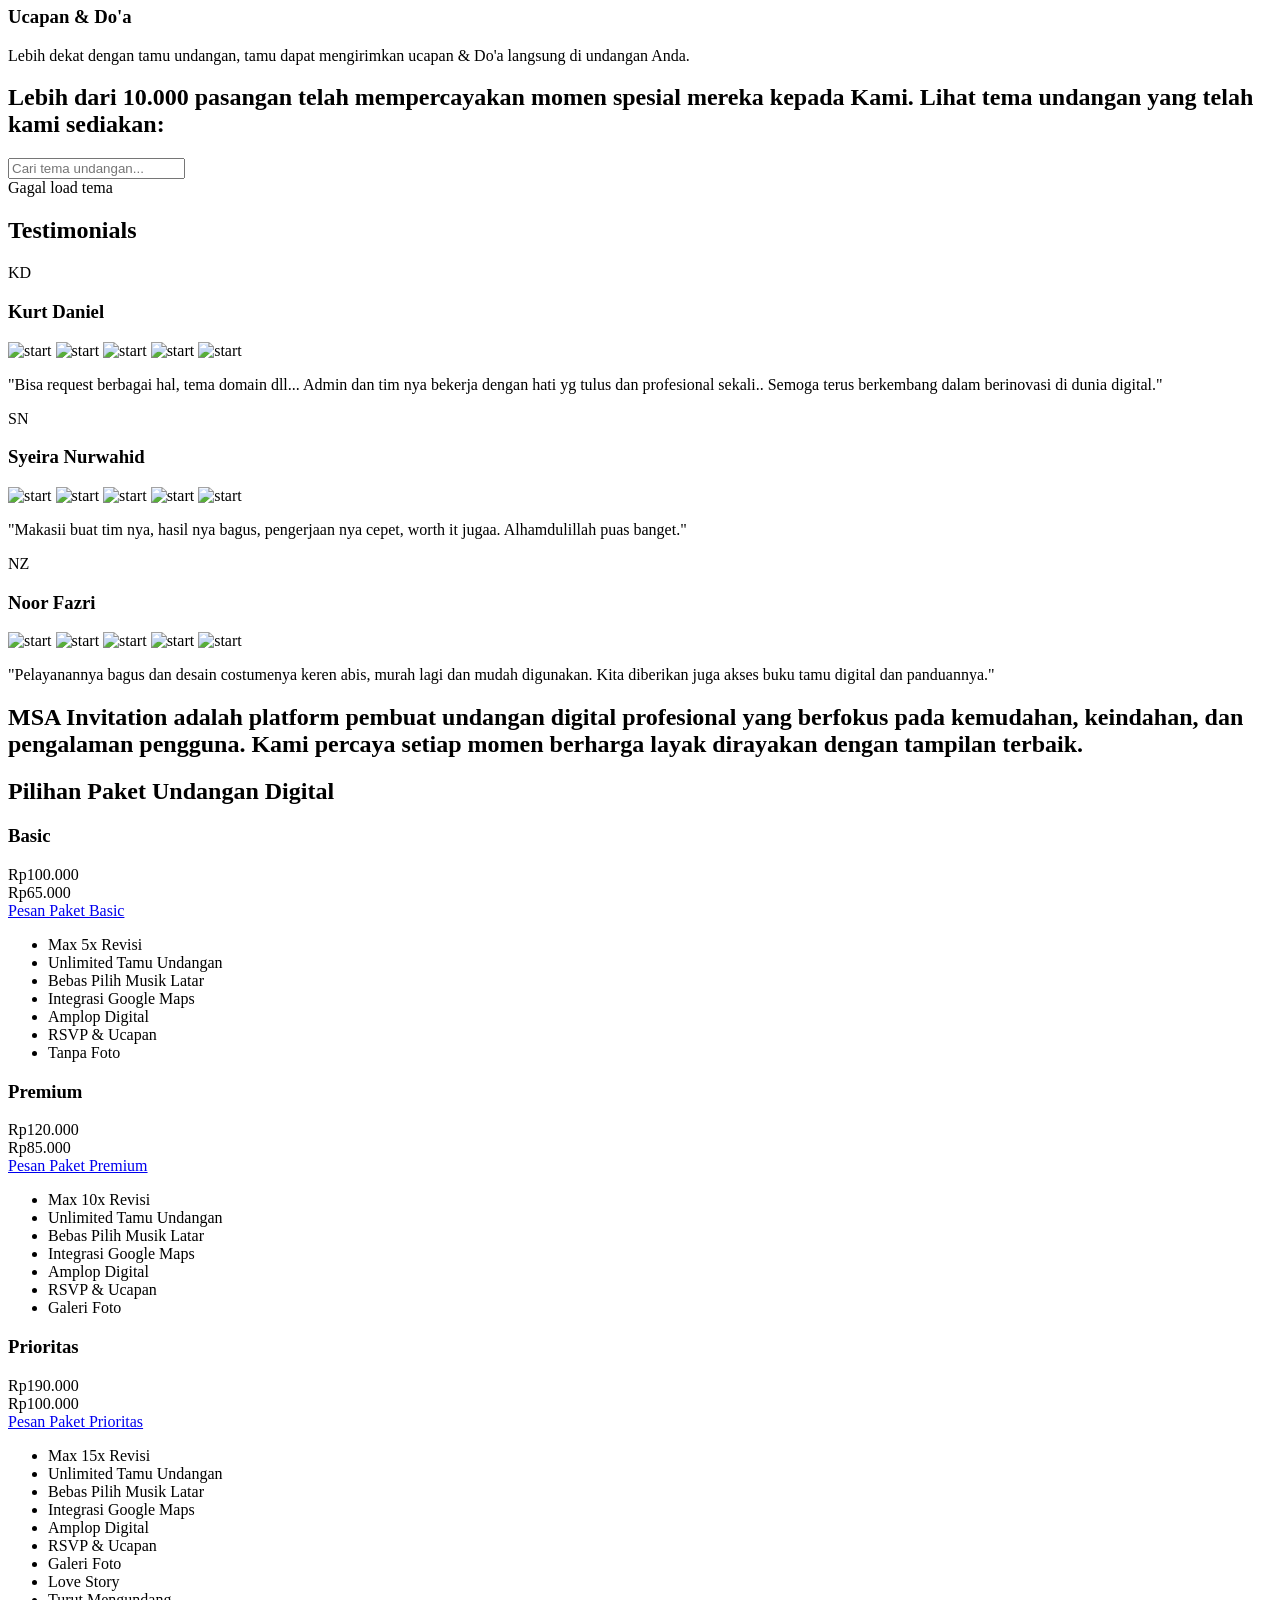
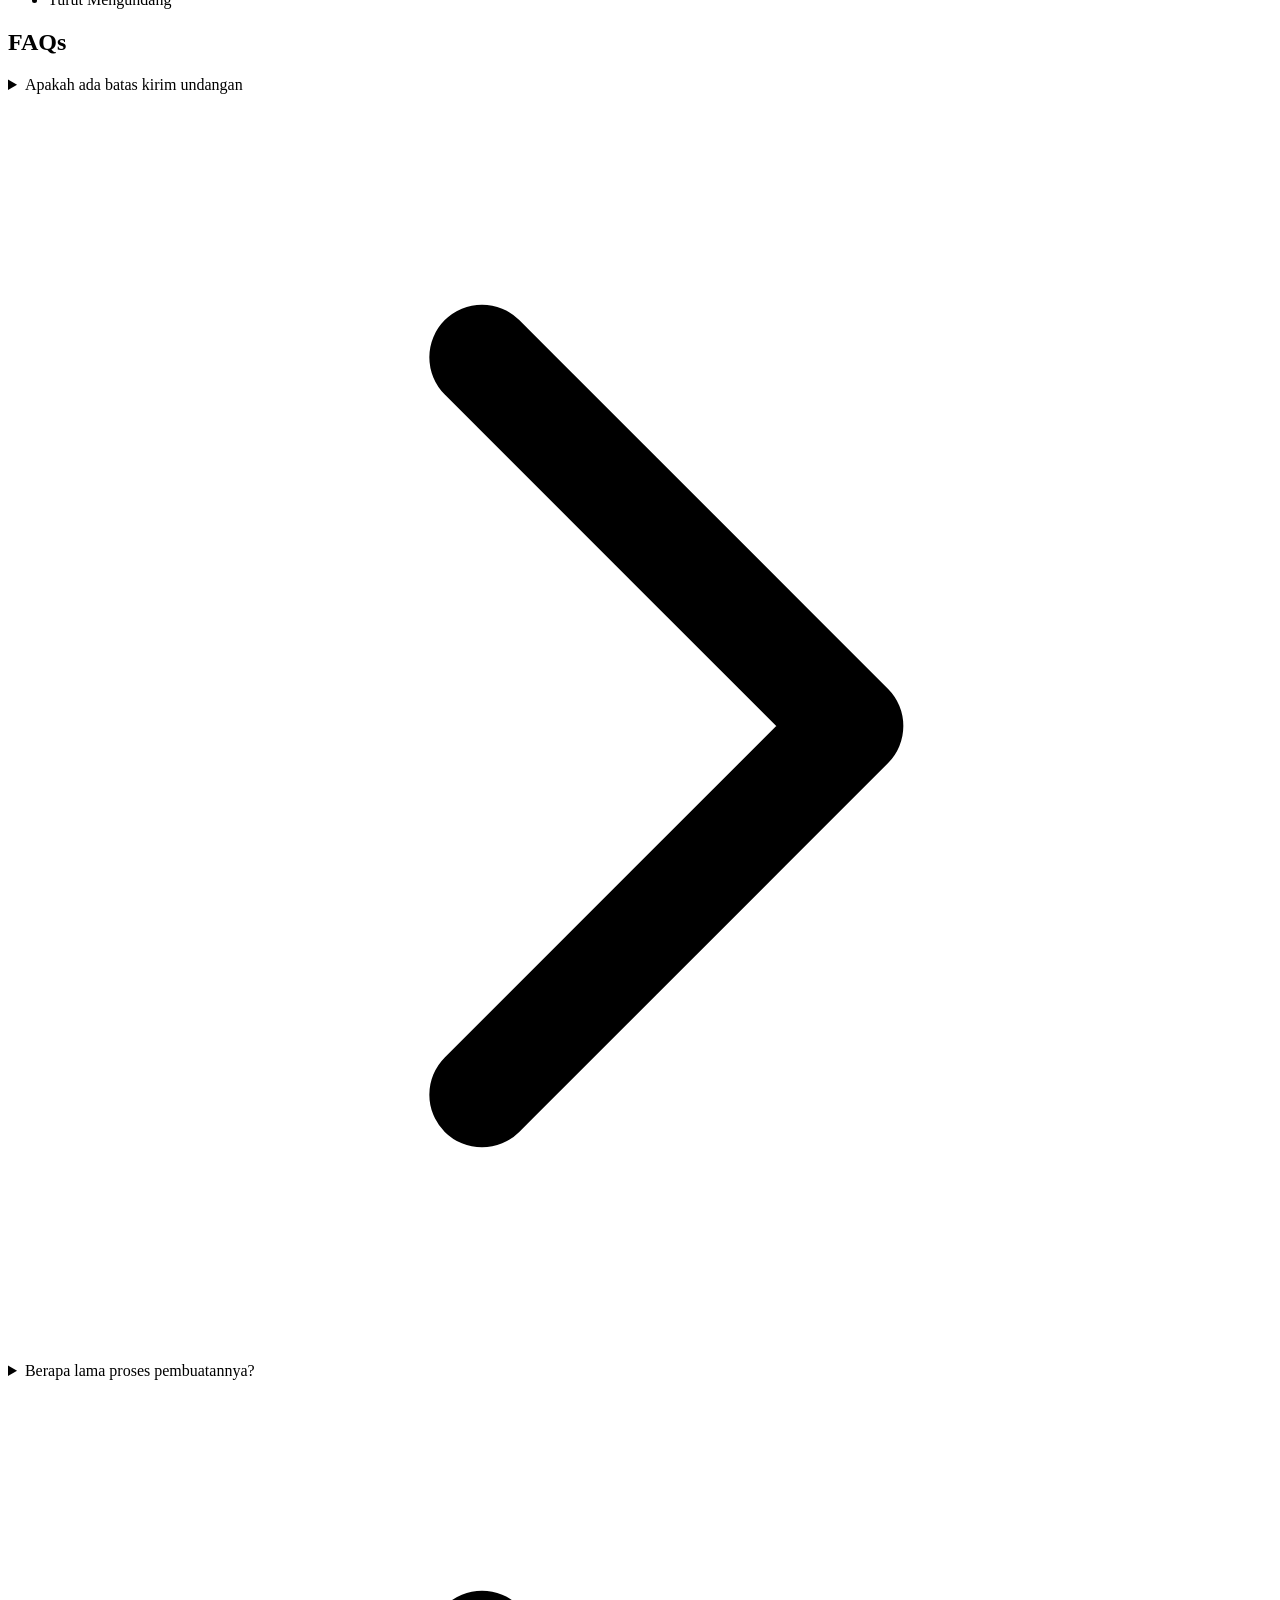
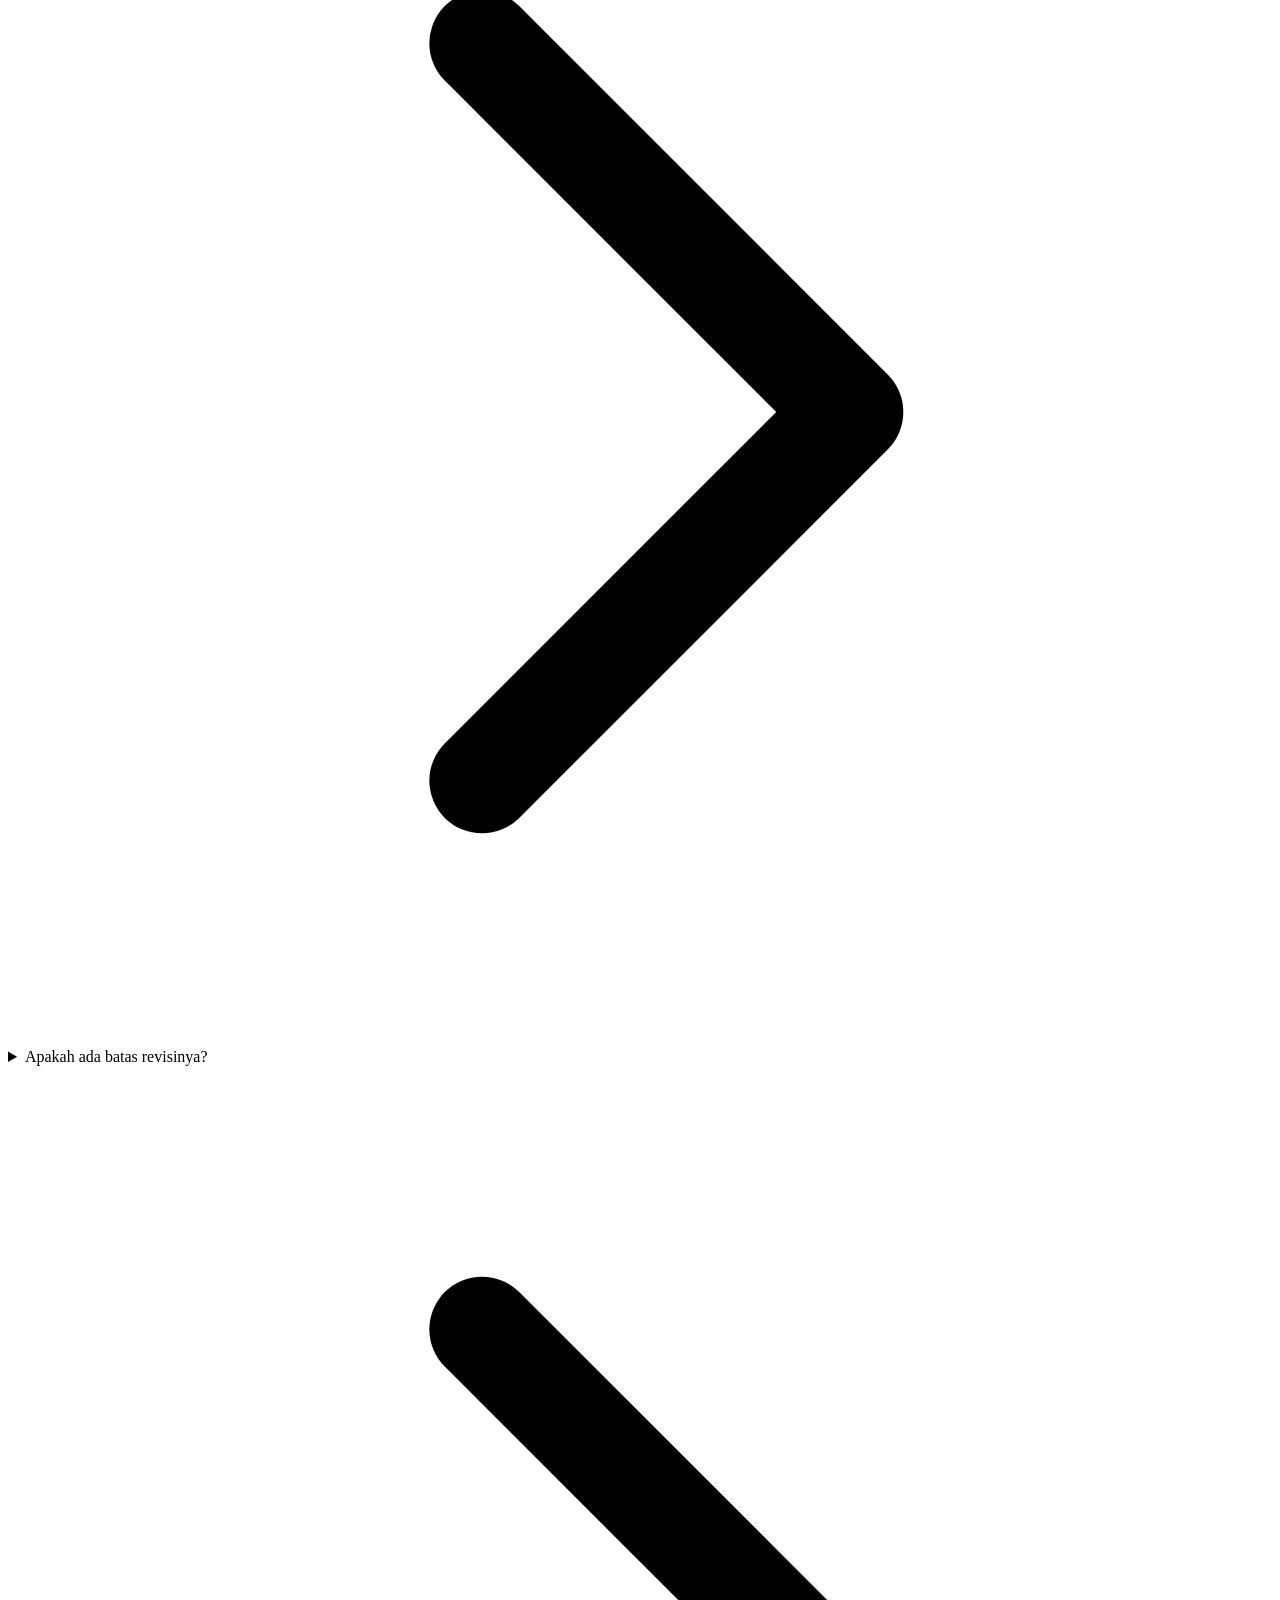
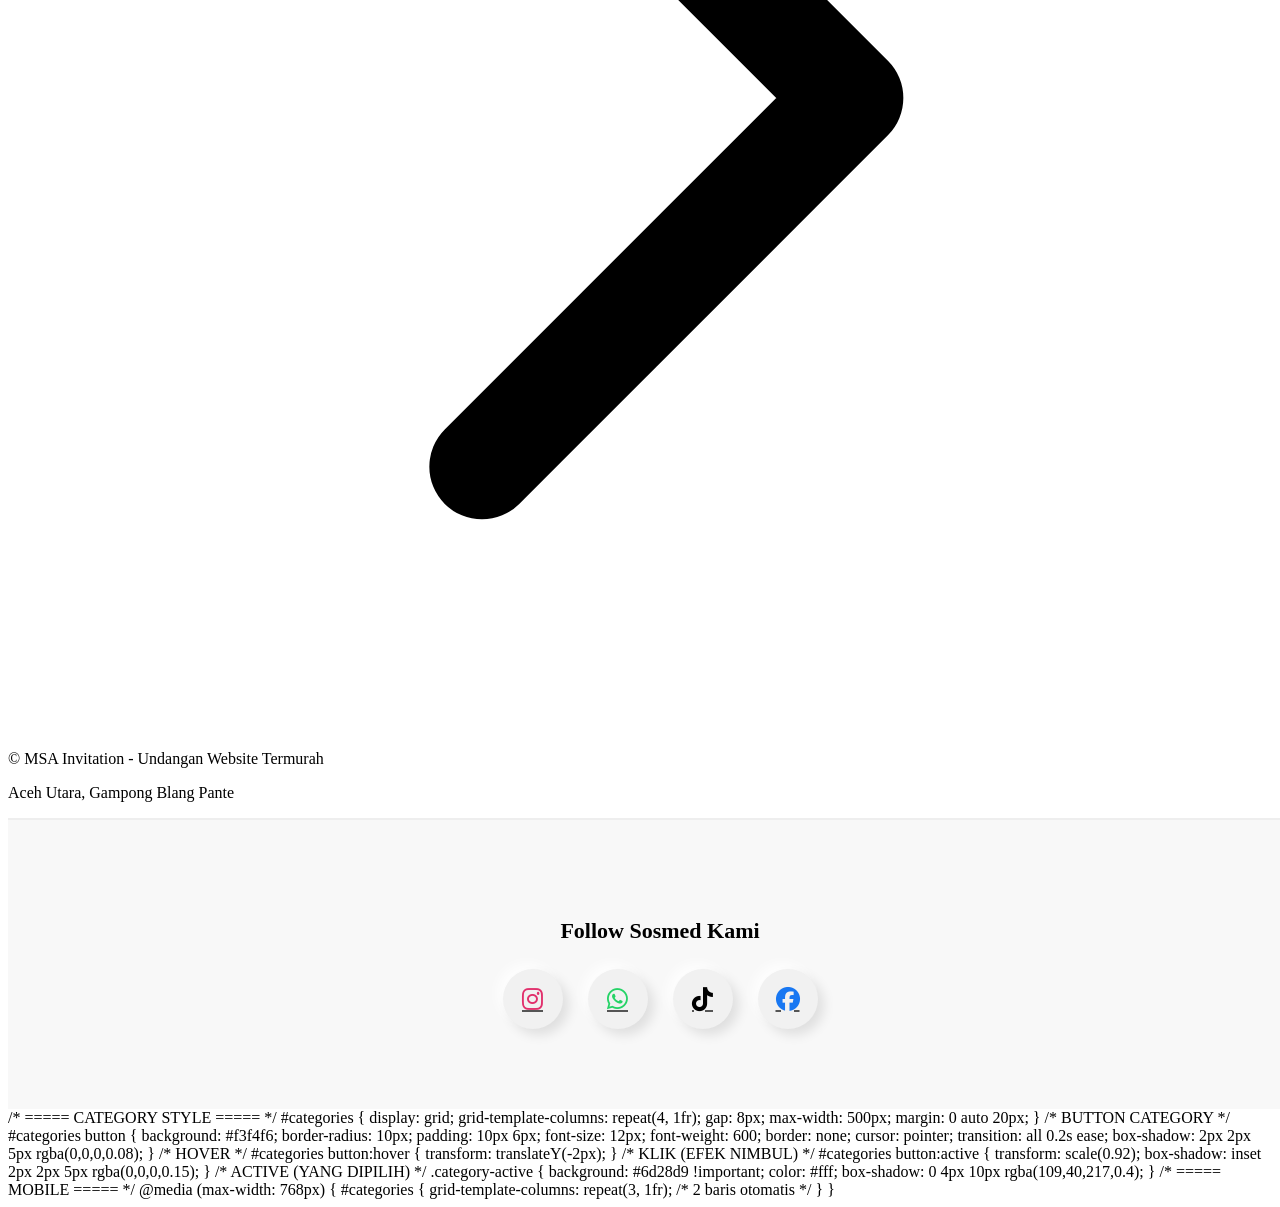
==== commit 0ea7b20d: "Update index.htm" ====
--- a/index.htm
+++ b/index.htm
@@ -896,7 +896,7 @@
     // tombol ALL
     const allBtn = document.createElement("button");
     allBtn.textContent = "Semua";
-    allBtn.className = "btn m-1 category-active";
+    allBtn.className = "category-active";
     allBtn.onclick = function () {
       currentCategoryId = null;
       setActive(this);
@@ -911,7 +911,7 @@
 
       const btn = document.createElement("button");
       btn.textContent = cat.name;
-      btn.className = "btn m-1";
+      btn.className = "";
 
       btn.onclick = function () {
         currentCategoryId = cat.id;
@@ -939,5 +939,116 @@
 loadCategories();
 loadAllThemes();
 </script>
+<!-- MOBILE BOTTOM NAV -->
+<nav class="mobile-bottom-nav">
+  <a href="#home">🏠<br>Home</a>
+  <a href="#problem">⚠️<br>Problem</a>
+  <a href="#solusi">💡<br>Solusi</a>
+  <a href="#tema">🎨<br>Tema</a>
+  <a href="#paket">💰<br>Paket</a>
+  <a href="#faq">❓<br>FAQs</a>
+</nav>
+
+<style>
+/* ===== MOBILE BOTTOM NAV ===== */
+.mobile-bottom-nav {
+  position: fixed;
+  bottom: 0;
+  left: 0;
+  width: 100%;
+  background: #6d28d9;
+  display: none;
+  justify-content: space-around;
+  padding: 8px 4px;
+  z-index: 9999;
+  box-shadow: 0 -3px 15px rgba(0,0,0,0.25);
+}
+
+/* ITEM MENU */
+.mobile-bottom-nav a {
+  color: #fff;
+  text-decoration: none;
+  font-size: 10px;
+  font-weight: 600;
+  text-align: center;
+  line-height: 1.2;
+  opacity: 0.9;
+  transition: 0.2s;
+  flex: 1;
+}
+
+/* HOVER & TAP */
+.mobile-bottom-nav a:hover {
+  opacity: 1;
+  transform: scale(1.1);
+}
+
+.mobile-bottom-nav a:active {
+  transform: scale(0.95);
+}
+
+/* KHUSUS HP */
+@media (max-width: 768px) {
+  .mobile-bottom-nav {
+    display: flex;
+  }
+
+  /* sembunyikan navbar atas */
+  .navbar {
+    display: none !important;
+  }
+
+  /* biar konten gak ketutup */
+  body {
+    padding-bottom: 80px;
+  }
+}
+</style>
+/* ===== CATEGORY STYLE ===== */
+#categories {
+  display: grid;
+  grid-template-columns: repeat(4, 1fr);
+  gap: 8px;
+  max-width: 500px;
+  margin: 0 auto 20px;
+}
+
+/* BUTTON CATEGORY */
+#categories button {
+  background: #f3f4f6;
+  border-radius: 10px;
+  padding: 10px 6px;
+  font-size: 12px;
+  font-weight: 600;
+  border: none;
+  cursor: pointer;
+  transition: all 0.2s ease;
+  box-shadow: 2px 2px 5px rgba(0,0,0,0.08);
+}
+
+/* HOVER */
+#categories button:hover {
+  transform: translateY(-2px);
+}
+
+/* KLIK (EFEK NIMBUL) */
+#categories button:active {
+  transform: scale(0.92);
+  box-shadow: inset 2px 2px 5px rgba(0,0,0,0.15);
+}
+
+/* ACTIVE (YANG DIPILIH) */
+.category-active {
+  background: #6d28d9 !important;
+  color: #fff;
+  box-shadow: 0 4px 10px rgba(109,40,217,0.4);
+}
+
+/* ===== MOBILE ===== */
+@media (max-width: 768px) {
+  #categories {
+    grid-template-columns: repeat(3, 1fr); /* 2 baris otomatis */
+  }
+}
   </body>
 </html>
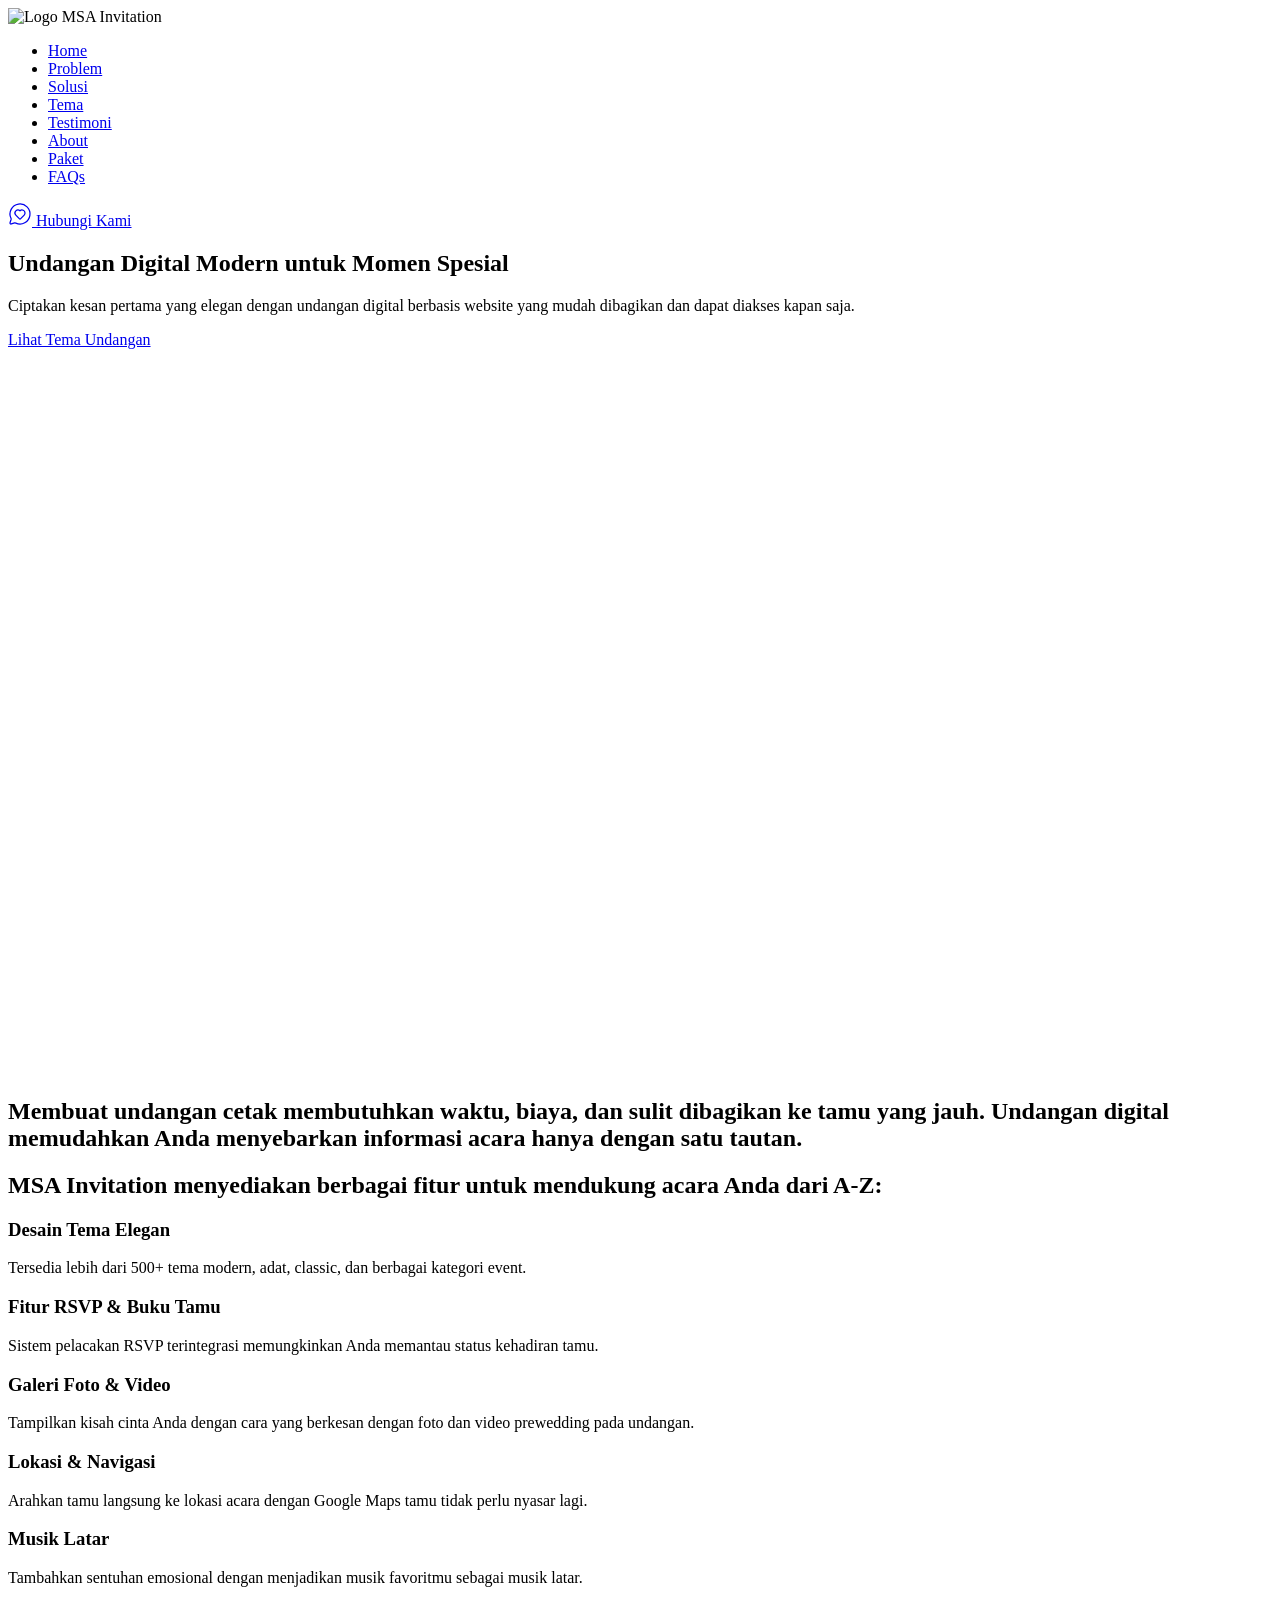
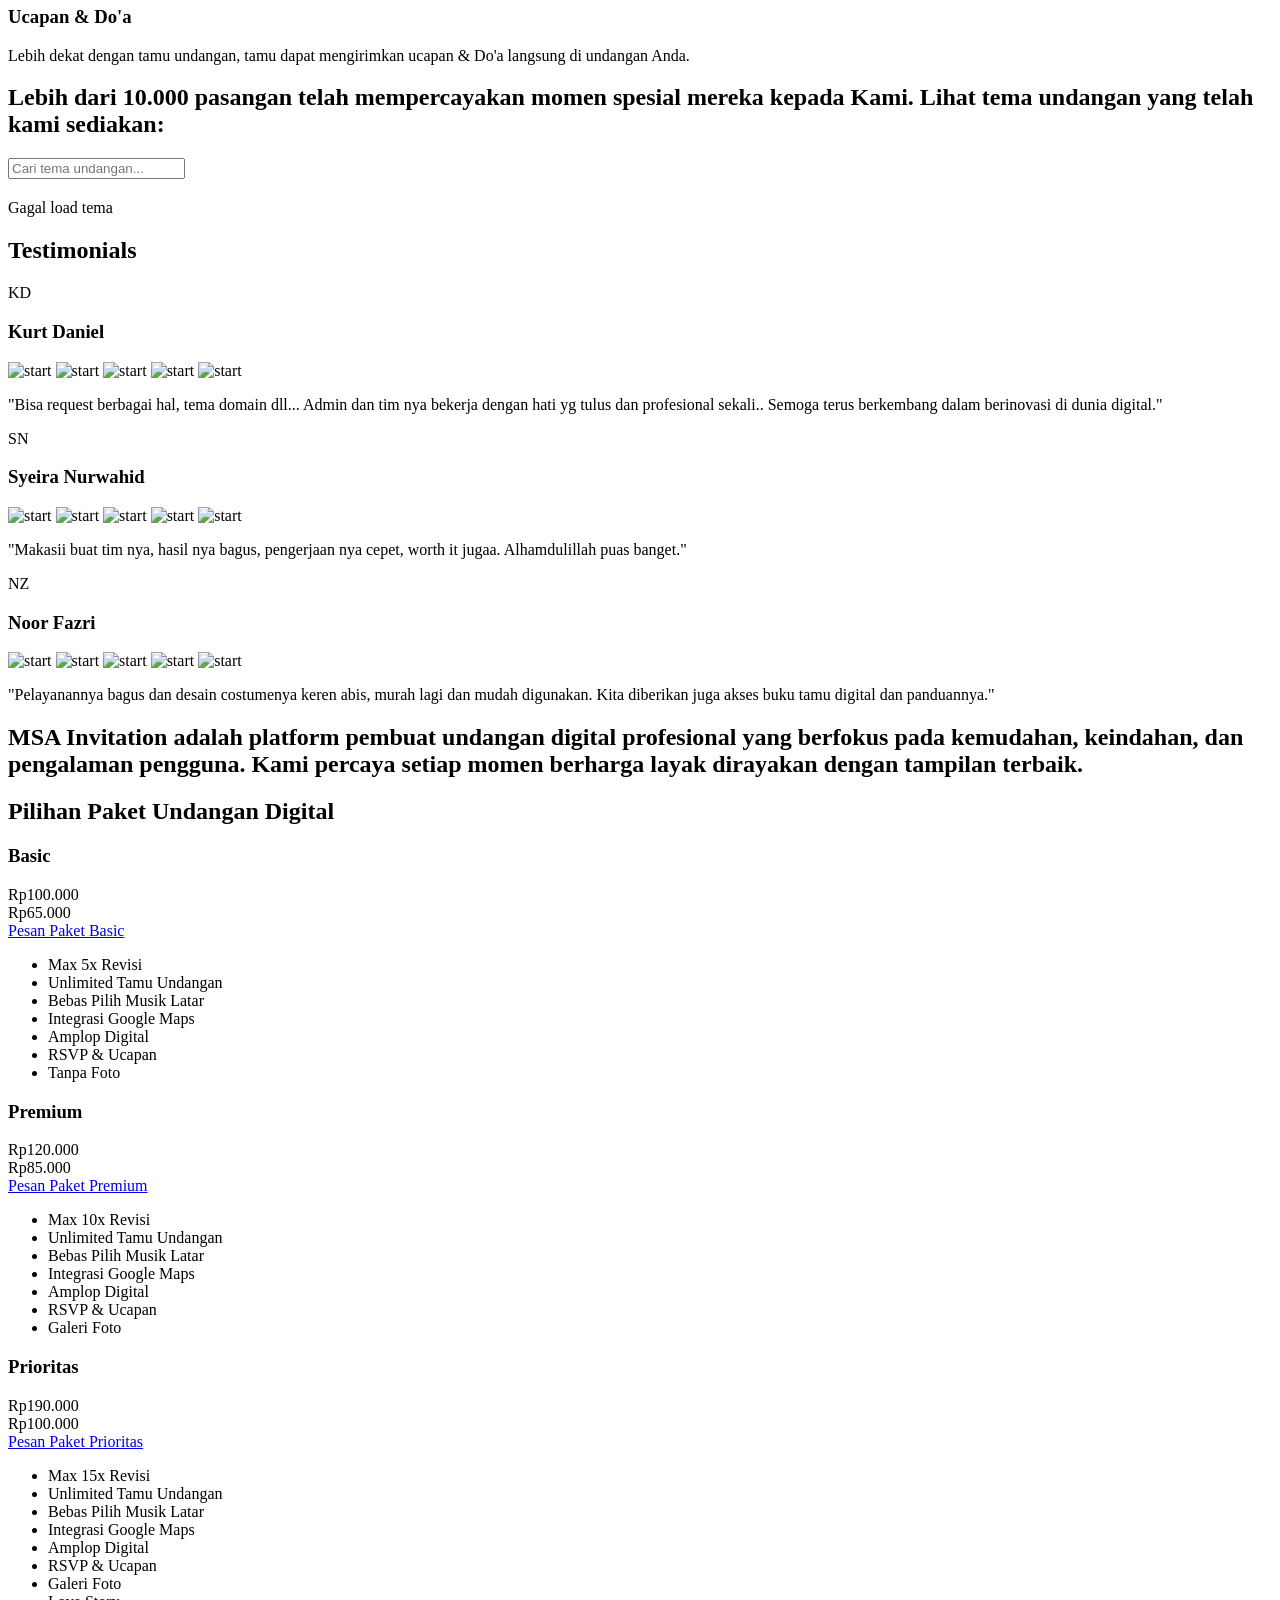
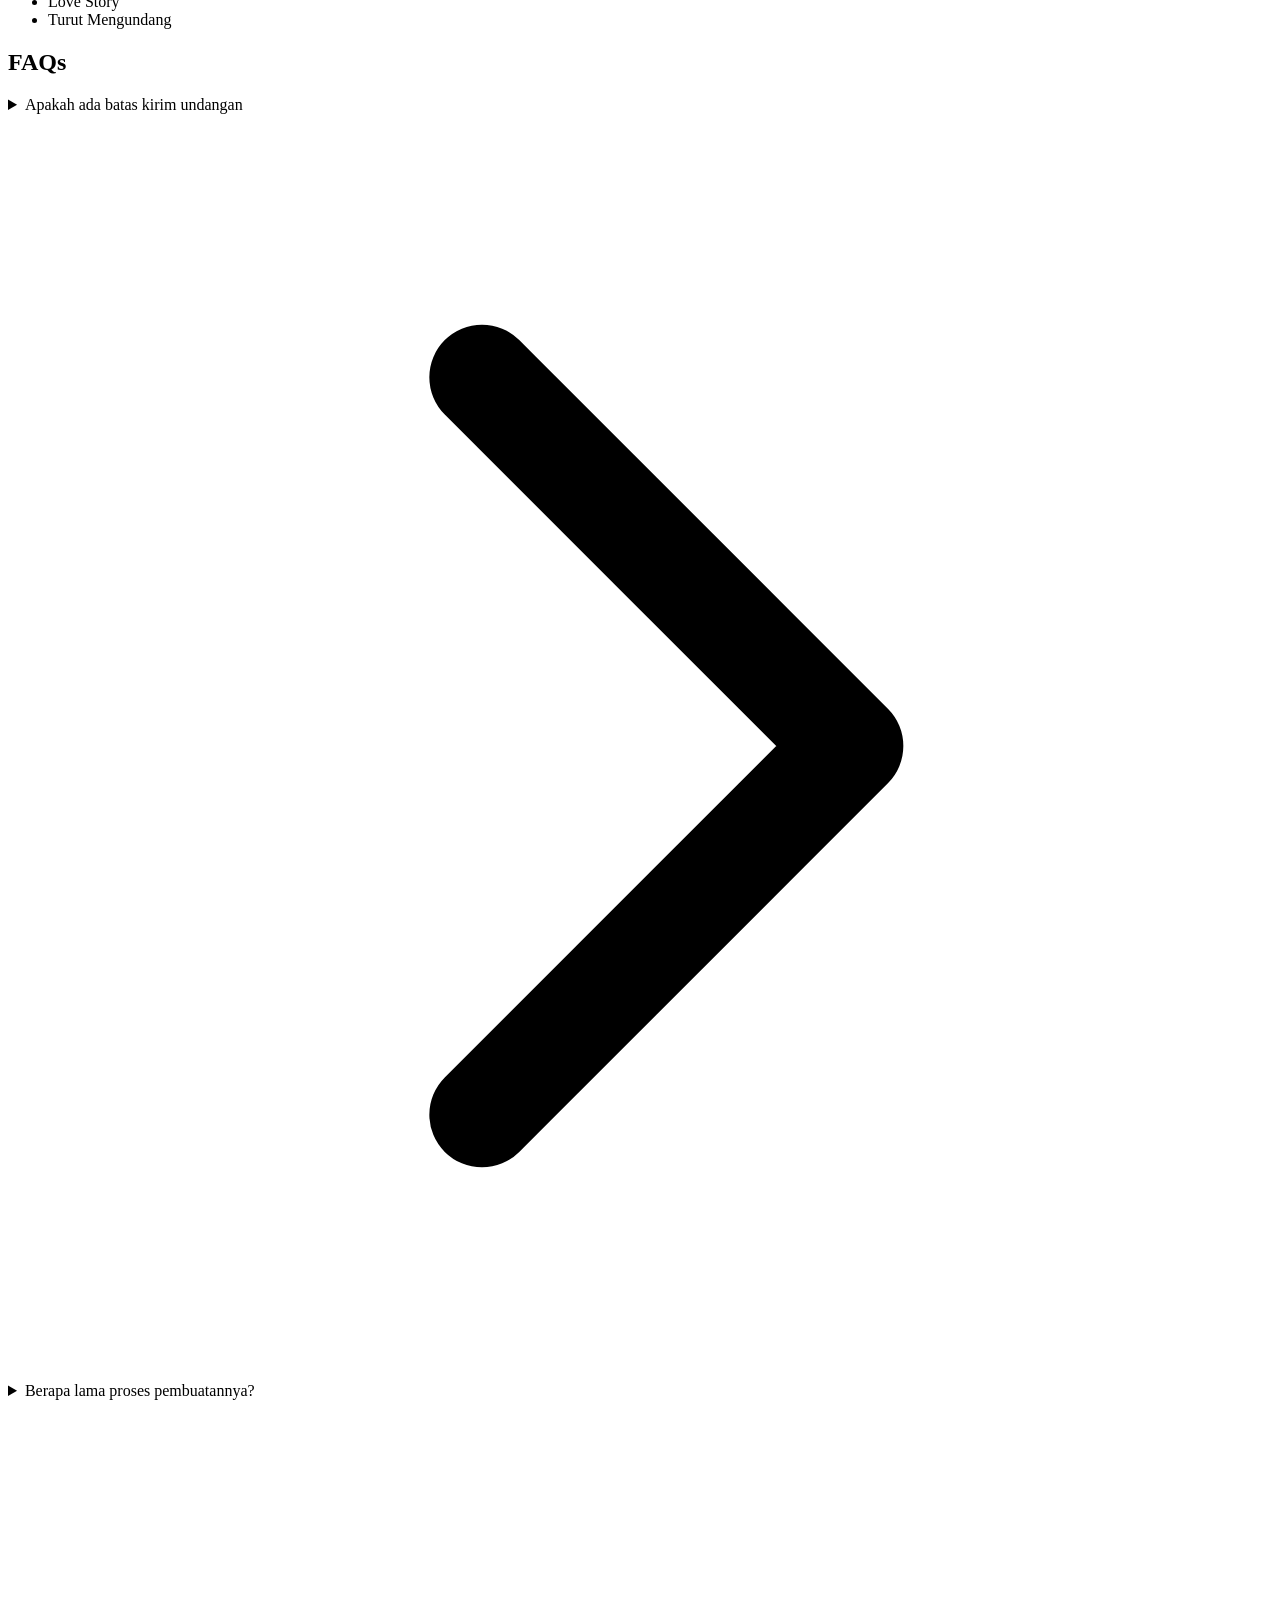
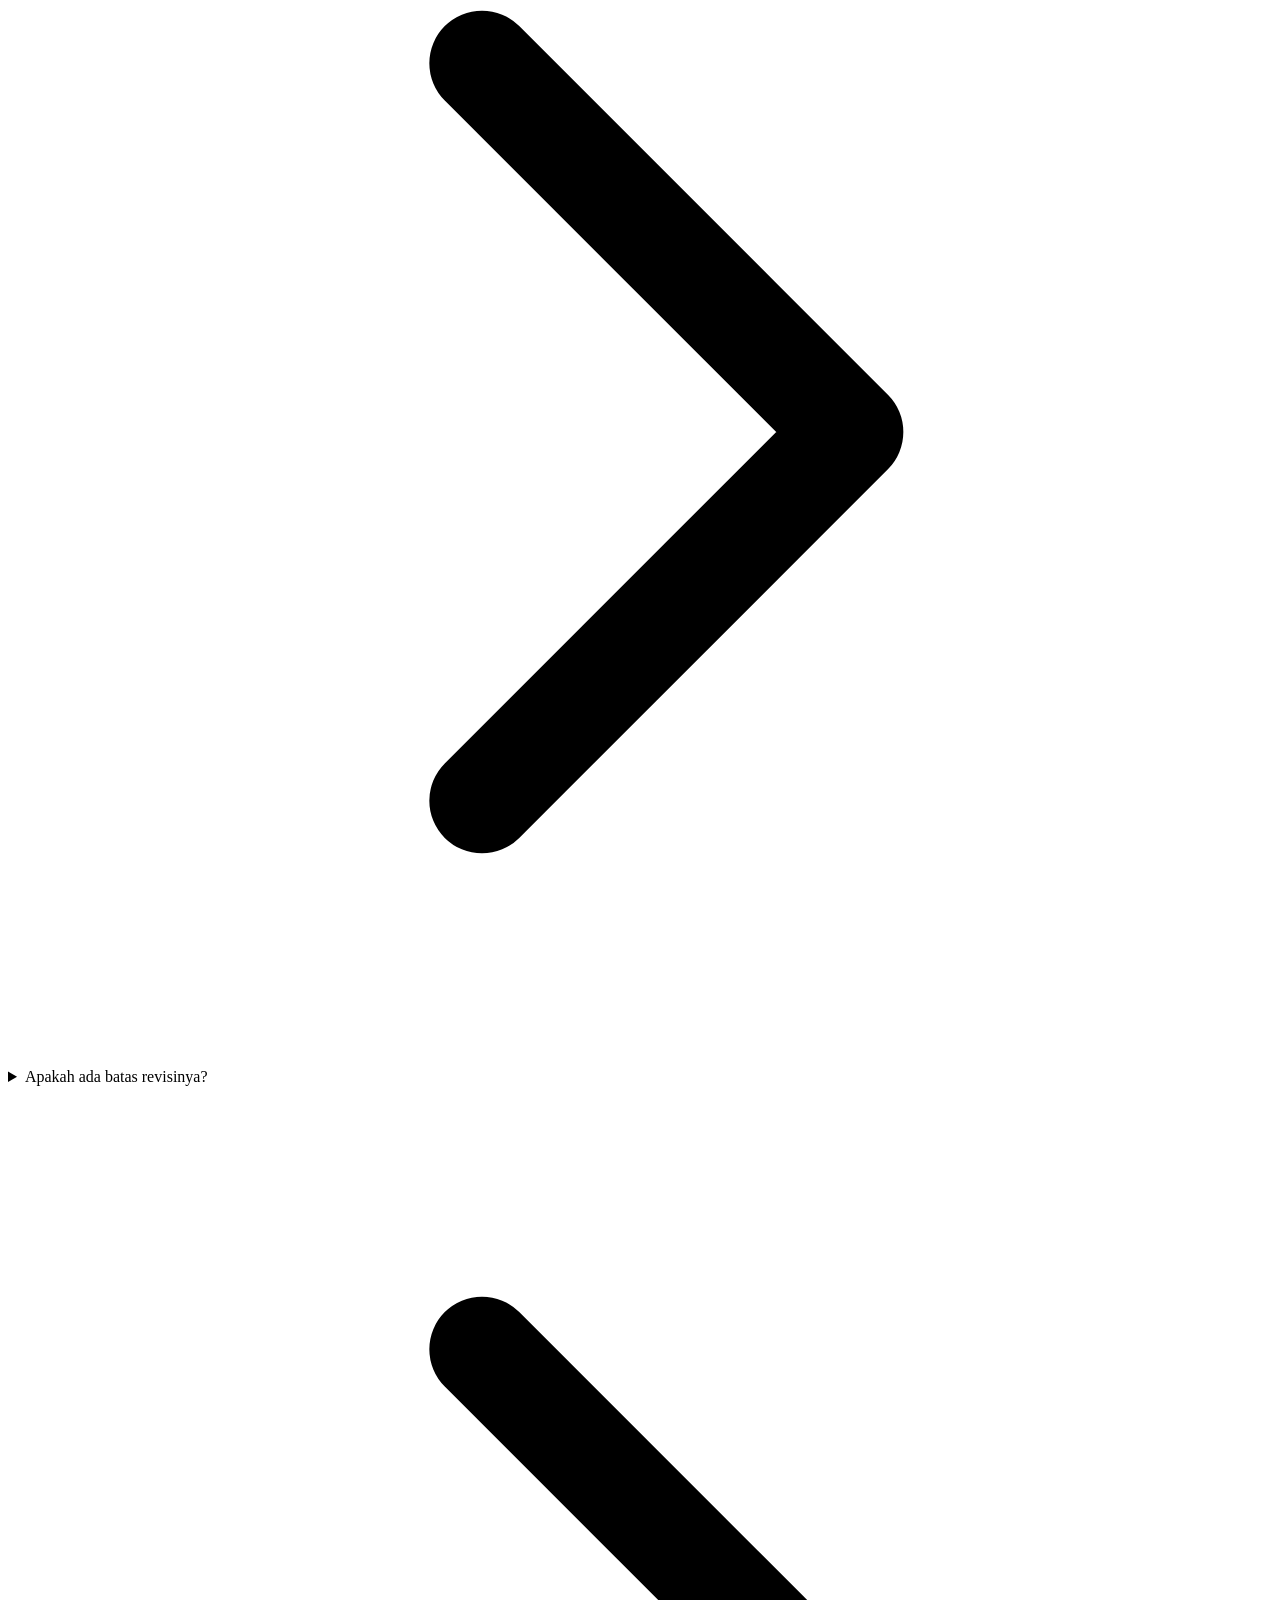
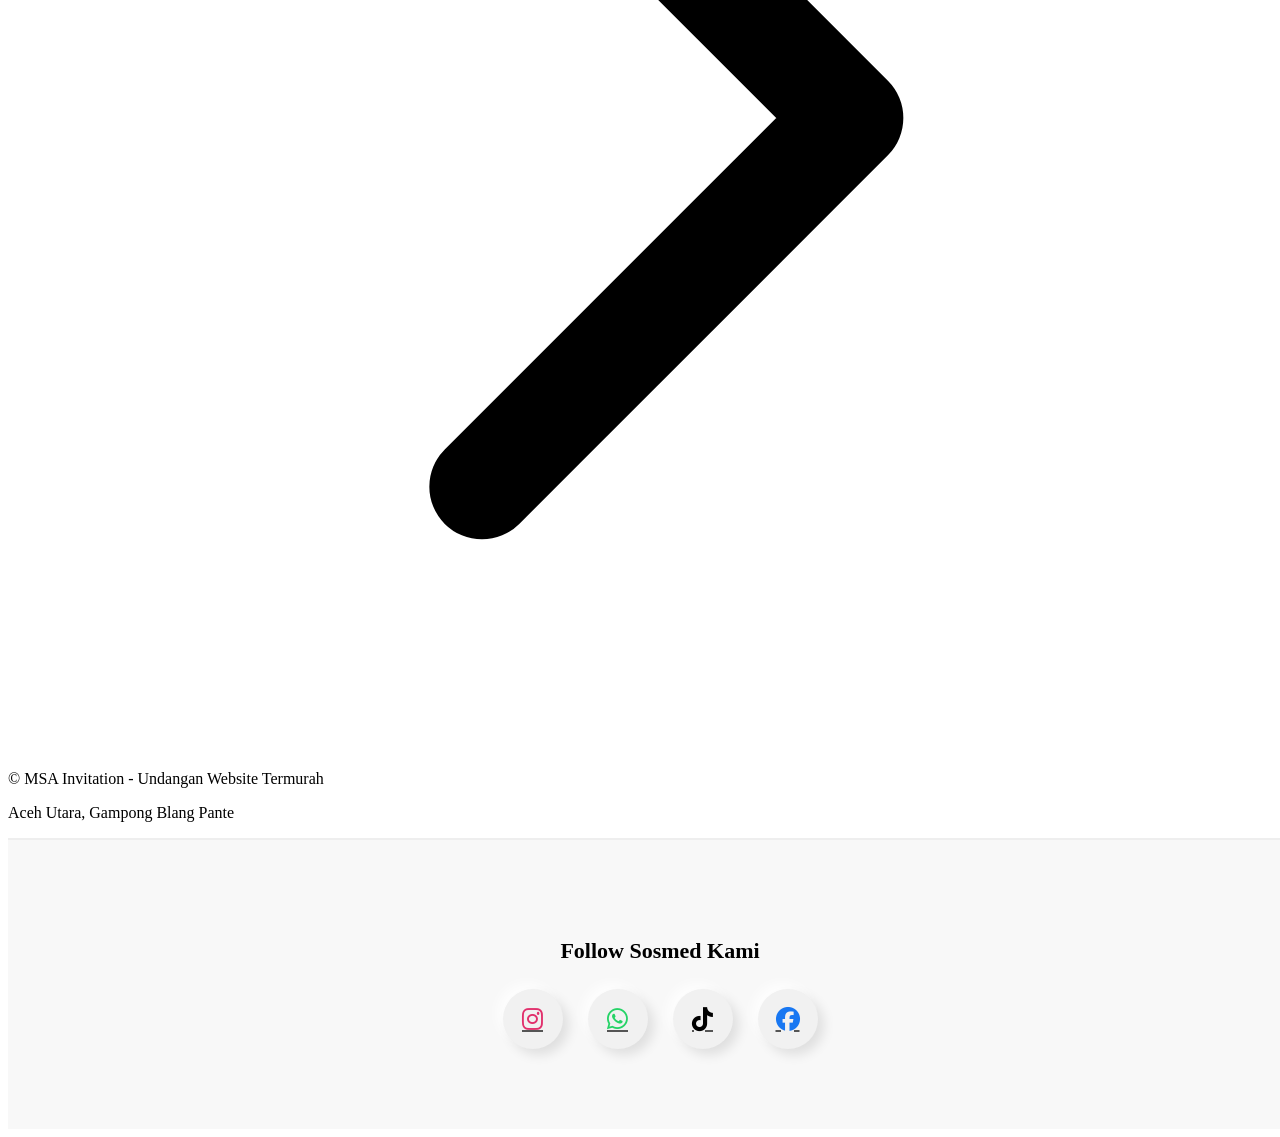
==== commit 05e14a31: "Update index.htm" ====
--- a/index.htm
+++ b/index.htm
@@ -718,6 +718,50 @@
 <link rel="stylesheet" href="https://cdnjs.cloudflare.com/ajax/libs/font-awesome/6.5.0/css/all.min.css">
 
 <style>
+
+/* ===== CATEGORY STYLE (TARUH DI SINI) ===== */
+#categories {
+  display: grid;
+  grid-template-columns: repeat(4, 1fr);
+  gap: 8px;
+  max-width: 500px;
+  margin: 0 auto 20px;
+}
+
+#categories button {
+  background: #f3f4f6;
+  border-radius: 10px;
+  padding: 10px 6px;
+  font-size: 12px;
+  font-weight: 600;
+  border: none;
+  cursor: pointer;
+  transition: all 0.2s ease;
+  box-shadow: 2px 2px 5px rgba(0,0,0,0.08);
+}
+
+#categories button:hover {
+  transform: translateY(-2px);
+}
+
+#categories button:active {
+  transform: scale(0.92);
+  box-shadow: inset 2px 2px 5px rgba(0,0,0,0.15);
+}
+
+.category-active {
+  background: #6d28d9 !important;
+  color: #fff;
+  box-shadow: 0 4px 10px rgba(109,40,217,0.4);
+}
+
+@media (max-width: 768px) {
+  #categories {
+    grid-template-columns: repeat(3, 1fr);
+  }
+}
+
+/* ===== BARU MASUK STYLE LAMA ===== */
 .sosmed-fix {
   width: 100%;
   text-align: center;
@@ -1004,51 +1048,5 @@
   }
 }
 </style>
-/* ===== CATEGORY STYLE ===== */
-#categories {
-  display: grid;
-  grid-template-columns: repeat(4, 1fr);
-  gap: 8px;
-  max-width: 500px;
-  margin: 0 auto 20px;
-}
-
-/* BUTTON CATEGORY */
-#categories button {
-  background: #f3f4f6;
-  border-radius: 10px;
-  padding: 10px 6px;
-  font-size: 12px;
-  font-weight: 600;
-  border: none;
-  cursor: pointer;
-  transition: all 0.2s ease;
-  box-shadow: 2px 2px 5px rgba(0,0,0,0.08);
-}
-
-/* HOVER */
-#categories button:hover {
-  transform: translateY(-2px);
-}
-
-/* KLIK (EFEK NIMBUL) */
-#categories button:active {
-  transform: scale(0.92);
-  box-shadow: inset 2px 2px 5px rgba(0,0,0,0.15);
-}
-
-/* ACTIVE (YANG DIPILIH) */
-.category-active {
-  background: #6d28d9 !important;
-  color: #fff;
-  box-shadow: 0 4px 10px rgba(109,40,217,0.4);
-}
-
-/* ===== MOBILE ===== */
-@media (max-width: 768px) {
-  #categories {
-    grid-template-columns: repeat(3, 1fr); /* 2 baris otomatis */
-  }
-}
   </body>
 </html>
